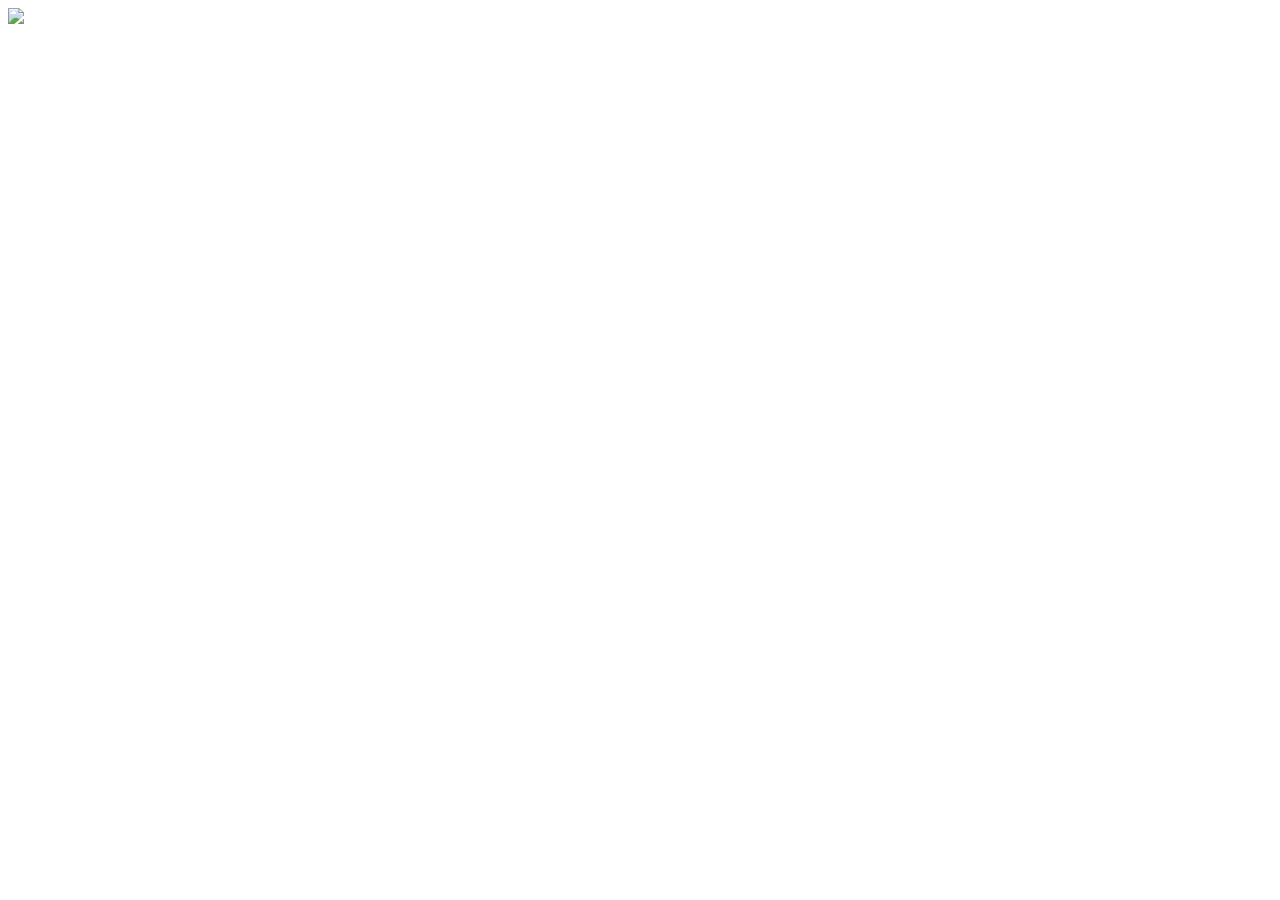
==== index.html @ e2bbf6a1 "style work" ====
<!doctype html>
<!--
      _/_/    _/_/_/_/_/    _/_/    _/      _/  _/_/_/  _/_/_/_/_/  _/_/_/_/  _/_/_/    
   _/    _/      _/      _/    _/  _/_/  _/_/    _/          _/    _/        _/    _/   
  _/_/_/_/      _/      _/    _/  _/  _/  _/    _/        _/      _/_/_/    _/_/_/      
 _/    _/      _/      _/    _/  _/      _/    _/      _/        _/        _/    _/     
_/    _/      _/        _/_/    _/      _/  _/_/_/  _/_/_/_/_/  _/_/_/_/  _/    _/      
                                                                                        

      _/_/_/    _/_/    _/_/_/_/  _/_/_/_/_/  _/          _/    _/_/    _/_/_/    _/_/_/_/   
   _/        _/    _/  _/            _/      _/          _/  _/    _/  _/    _/  _/          
    _/_/    _/    _/  _/_/_/        _/      _/    _/    _/  _/_/_/_/  _/_/_/    _/_/_/       
       _/  _/    _/  _/            _/        _/  _/  _/    _/    _/  _/    _/  _/            
_/_/_/      _/_/    _/            _/          _/  _/      _/    _/  _/    _/  _/_/_/_/ 
-->
<!--[if lt IE 7]> <html class="no-js lt-ie9 lt-ie8 lt-ie7" lang="en"> <![endif]-->
<!--[if IE 7]>    <html class="no-js lt-ie9 lt-ie8" lang="en"> <![endif]-->
<!--[if IE 8]>    <html class="no-js lt-ie9" lang="en"> <![endif]-->
<!-- Consider adding a manifest.appcache: h5bp.com/d/Offline -->
<!--[if gt IE 8]><!--> <html class="no-js" lang="en"> <!--<![endif]-->
<head>
  <meta charset="utf-8">

  <!-- Use the .htaccess and remove these lines to avoid edge case issues.
       More info: h5bp.com/i/378 -->
  <meta http-equiv="X-UA-Compatible" content="IE=edge,chrome=1">

  <title>Atomizer Software</title>
  <meta name="description" content="Breaking Complexity">
  <meta name="keywords"    content="html5, javascript, css3, app design, educational games">
  <meta name="copyright"   content="Copyright 2012 Atomizer Software, Inc.">

  <!--Facebook Open Graph meta data -->
  <meta property="og:title" content="Atomizer Software"/>
  <meta property="og:description" content="Breaking Complexity"/>
  <meta property="og:url" content="http://atomizersoft.net" />
  <meta property="og:locale" content="en_US"/>

  <!-- Mobile viewport optimized: h5bp.com/viewport -->
  <meta name="viewport" content="width=device-width, initial-scale=1">

  <link rel="stylesheet" href="css/atomizer.css">

  <!-- More ideas for your <head> here: h5bp.com/d/head-Tips -->

  <!-- All JavaScript at the bottom, except this Modernizr build.
       Modernizr enables HTML5 elements & feature detects for optimal performance.
       Create your own custom Modernizr build: www.modernizr.com/download/ -->
  <script src="js/libs/modernizr-2.5.3.min.js"></script>
</head>
<body>
      <div clase="logo">
          <a href="http://atomizersoft.net">
              <img src="img/atomizersoftwarecolorful.png"/>
          </a>
      </div>

          


  <!-- Prompt IE 6 users to install Chrome Frame. Remove this if you support IE 6.
       chromium.org/developers/how-tos/chrome-frame-getting-started -->
  <!--[if lt IE 7]><p class=chromeframe>Your browser is <em>ancient!</em> <a href="http://browsehappy.com/">Upgrade to a different browser</a> or <a href="http://www.google.com/chromeframe/?redirect=true">install Google Chrome Frame</a> to experience this site.</p><![endif]-->

  <footer>
      <!-- standard footer things -->


  </footer>


  <!-- JavaScript at the bottom for fast page loading -->

  <!-- Grab Google CDN's jQuery, with a protocol relative URL; fall back to local if offline -->
  <script src="//ajax.googleapis.com/ajax/libs/jquery/1.7.1/jquery.min.js"></script>
  <script>window.jQuery || document.write('<script src="js/libs/jquery-1.7.1.min.js"><\/script>')</script>

  <!-- scripts concatenated and minified via build script -->
  <script src="js/plugins.js"></script>
  <script src="js/script.js"></script>
  <!-- end scripts -->

  <!-- Asynchronous Google Analytics snippet. Change UA-XXXXX-X to be your site's ID.
       mathiasbynens.be/notes/async-analytics-snippet -->
  <script>
    var _gaq=[['_setAccount','UA-XXXXX-X'],['_trackPageview']];
    (function(d,t){var g=d.createElement(t),s=d.getElementsByTagName(t)[0];
    g.src=('https:'==location.protocol?'//ssl':'//www')+'.google-analytics.com/ga.js';
    s.parentNode.insertBefore(g,s)}(document,'script'));
  </script>
</body>
</html>
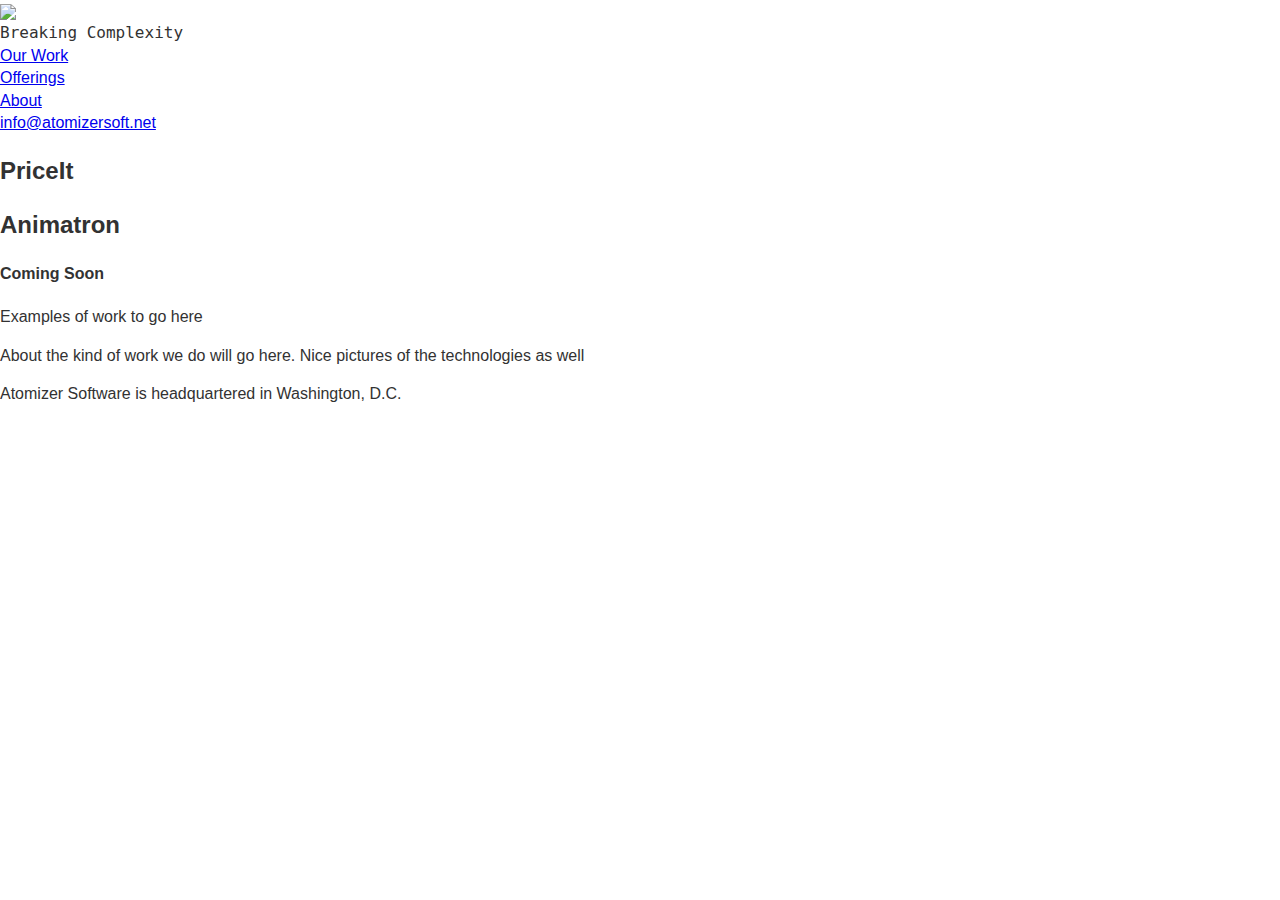
==== commit b22db768: "background image transparent, style work" ====
--- a/index.html
+++ b/index.html
@@ -13,80 +13,201 @@
        _/  _/    _/  _/            _/        _/  _/  _/    _/    _/  _/    _/  _/            
 _/_/_/      _/_/    _/            _/          _/  _/      _/    _/  _/    _/  _/_/_/_/ 
 -->
-<!--[if lt IE 7]> <html class="no-js lt-ie9 lt-ie8 lt-ie7" lang="en"> <![endif]-->
-<!--[if IE 7]>    <html class="no-js lt-ie9 lt-ie8" lang="en"> <![endif]-->
-<!--[if IE 8]>    <html class="no-js lt-ie9" lang="en"> <![endif]-->
+<!--[if lt IE 7]>
+<html class="no-js lt-ie9 lt-ie8 lt-ie7" lang="en"> <![endif]-->
+<!--[if IE 7]>
+<html class="no-js lt-ie9 lt-ie8" lang="en"> <![endif]-->
+<!--[if IE 8]>
+<html class="no-js lt-ie9" lang="en"> <![endif]-->
 <!-- Consider adding a manifest.appcache: h5bp.com/d/Offline -->
-<!--[if gt IE 8]><!--> <html class="no-js" lang="en"> <!--<![endif]-->
+<!--[if gt IE 8]><!-->
+<html class="no-js" lang="en"> <!--<![endif]-->
 <head>
-  <meta charset="utf-8">
-
-  <!-- Use the .htaccess and remove these lines to avoid edge case issues.
-       More info: h5bp.com/i/378 -->
-  <meta http-equiv="X-UA-Compatible" content="IE=edge,chrome=1">
-
-  <title>Atomizer Software</title>
-  <meta name="description" content="Breaking Complexity">
-  <meta name="keywords"    content="html5, javascript, css3, app design, educational games">
-  <meta name="copyright"   content="Copyright 2012 Atomizer Software, Inc.">
-
-  <!--Facebook Open Graph meta data -->
-  <meta property="og:title" content="Atomizer Software"/>
-  <meta property="og:description" content="Breaking Complexity"/>
-  <meta property="og:url" content="http://atomizersoft.net" />
-  <meta property="og:locale" content="en_US"/>
-
-  <!-- Mobile viewport optimized: h5bp.com/viewport -->
-  <meta name="viewport" content="width=device-width, initial-scale=1">
-
-  <link rel="stylesheet" href="css/atomizer.css">
-
-  <!-- More ideas for your <head> here: h5bp.com/d/head-Tips -->
-
-  <!-- All JavaScript at the bottom, except this Modernizr build.
-       Modernizr enables HTML5 elements & feature detects for optimal performance.
-       Create your own custom Modernizr build: www.modernizr.com/download/ -->
-  <script src="js/libs/modernizr-2.5.3.min.js"></script>
+    <meta charset="utf-8">
+
+    <!-- Use the .htaccess and remove these lines to avoid edge case issues.
+ More info: h5bp.com/i/378 -->
+    <meta http-equiv="X-UA-Compatible" content="IE=edge,chrome=1">
+
+    <title>Atomizer Software</title>
+    <meta name="description" content="Breaking Complexity">
+    <meta name="keywords" content="html5, javascript, css3, app design, educational games">
+    <meta name="copyright" content="Copyright 2012 Atomizer Software, Inc.">
+
+    <!--Facebook Open Graph meta data -->
+    <meta property="og:title" content="Atomizer Software"/>
+    <meta property="og:description" content="Breaking Complexity"/>
+    <meta property="og:url" content="http://atomizersoft.net"/>
+    <meta property="og:locale" content="en_US"/>
+
+    <!-- Mobile viewport optimized: h5bp.com/viewport -->
+    <meta name="viewport" content="width=device-width, initial-scale=1">
+
+    <link rel="stylesheet" href="css/atomizer.css">
+
+    <!-- More ideas for your <head> here: h5bp.com/d/head-Tips -->
+
+    <!-- All JavaScript at the bottom, except this Modernizr build.
+Modernizr enables HTML5 elements & feature detects for optimal performance.
+Create your own custom Modernizr build: www.modernizr.com/download/ -->
+    <script src="js/libs/modernizr-2.5.3.min.js"></script>
 </head>
-<body>
-      <div clase="logo">
-          <a href="http://atomizersoft.net">
-              <img src="img/atomizersoftwarecolorful.png"/>
-          </a>
-      </div>
-
-          
-
-
-  <!-- Prompt IE 6 users to install Chrome Frame. Remove this if you support IE 6.
-       chromium.org/developers/how-tos/chrome-frame-getting-started -->
-  <!--[if lt IE 7]><p class=chromeframe>Your browser is <em>ancient!</em> <a href="http://browsehappy.com/">Upgrade to a different browser</a> or <a href="http://www.google.com/chromeframe/?redirect=true">install Google Chrome Frame</a> to experience this site.</p><![endif]-->
-
-  <footer>
-      <!-- standard footer things -->
-
-
-  </footer>
-
-
-  <!-- JavaScript at the bottom for fast page loading -->
-
-  <!-- Grab Google CDN's jQuery, with a protocol relative URL; fall back to local if offline -->
-  <script src="//ajax.googleapis.com/ajax/libs/jquery/1.7.1/jquery.min.js"></script>
-  <script>window.jQuery || document.write('<script src="js/libs/jquery-1.7.1.min.js"><\/script>')</script>
-
-  <!-- scripts concatenated and minified via build script -->
-  <script src="js/plugins.js"></script>
-  <script src="js/script.js"></script>
-  <!-- end scripts -->
-
-  <!-- Asynchronous Google Analytics snippet. Change UA-XXXXX-X to be your site's ID.
-       mathiasbynens.be/notes/async-analytics-snippet -->
-  <script>
-    var _gaq=[['_setAccount','UA-XXXXX-X'],['_trackPageview']];
-    (function(d,t){var g=d.createElement(t),s=d.getElementsByTagName(t)[0];
-    g.src=('https:'==location.protocol?'//ssl':'//www')+'.google-analytics.com/ga.js';
-    s.parentNode.insertBefore(g,s)}(document,'script'));
-  </script>
+<body id="top">
+<div id="background"></div>
+    <div id="wrapper">
+        <div class="menu-container">
+            <div class="logo">
+                <a href="http://atomizersoft.net">
+                    <img src="img/atomizersoftwarecolorful.png"/>
+                </a>
+            </div>
+            <code>Breaking Complexity</code>
+
+            <nav>
+                <ul>
+                    <li><a href="#our-work" tabindex="1">Our Work</a></li>
+                    <li><a href="#offerings" tabindex="2">Offerings</a></li>
+                    <li><a href="#about" tabindex="2">About</a></li>
+                </ul>
+            </nav>
+            <a href="mailto:info@atomizersoft.net">info@atomizersoft.net</a>
+        </div>
+
+        <section id="our-work">
+            <h2>PriceIt</h2>
+            <h2>Animatron</h2>
+            <h4>Coming Soon</h4>
+            <p>Examples of work to go here</p>
+
+        </section>
+        <section id="offerings">
+            <p>About the kind of work we do will go here.
+                Nice pictures of the technologies as well </p>
+        </section>
+
+        <section id="About">
+            <p>Atomizer Software is headquartered in Washington, D.C.</p>
+
+        </section>
+
+    </div>
+
+
+
+<!-- Prompt IE 6 users to install Chrome Frame. Remove this if you support IE 6.
+chromium.org/developers/how-tos/chrome-frame-getting-started -->
+<!--[if lt IE 7]><p class=chromeframe>Your browser is <em>ancient!</em> <a href="http://browsehappy.com/">Upgrade to a
+    different browser</a> or <a href="http://www.google.com/chromeframe/?redirect=true">install Google Chrome Frame</a>
+    to experience this site.</p><![endif]-->
+
+<footer>
+    <!-- standard footer things -->
+
+
+</footer>
+
+
+<!-- JavaScript at the bottom for fast page loading -->
+
+<!-- Grab Google CDN's jQuery, with a protocol relative URL; fall back to local if offline -->
+<script src="//ajax.googleapis.com/ajax/libs/jquery/1.7.1/jquery.min.js"></script>
+<script>window.jQuery || document.write('<script src="js/libs/jquery-1.7.1.min.js"><\/script>')</script>
+
+<!-- scripts concatenated and minified via build script -->
+<script src="js/plugins.js"></script>
+<script src="js/script.js"></script>
+<!-- end scripts -->
+
+<!-- Asynchronous Google Analytics snippet. Change UA-XXXXX-X to be your site's ID.
+mathiasbynens.be/notes/async-analytics-snippet -->
+<script>
+    var _gaq = [
+        ['_setAccount', 'UA-XXXXX-X'],
+        ['_trackPageview']
+    ];
+    (function (d, t) {
+        var g = d.createElement(t), s = d.getElementsByTagName(t)[0];
+        g.src = ('https:' == location.protocol ? '//ssl' : '//www') + '.google-analytics.com/ga.js';
+        s.parentNode.insertBefore(g, s)
+    }(document, 'script'));
+</script>
+<script>
+    window.$j = window.$ = jQuery;
+    $.browser.old_ie = $.browser.msie && $.browser.version < 8;
+
+    var od = 'semantics';
+    function describe(nd) {
+        if (nd != od) {
+            $j("#" + nd + "-icon").addClass("active");
+            $j("#" + od + "-icon").removeClass("active");
+
+            $j("#" + od + "-desc, #" + od + "-header").hide();
+
+            if (!$j.browser.old_ie) {
+                $j("#" + nd + "-desc, #" + nd + "-header").fadeIn();
+            }
+
+            od = nd;
+        }
+        return false;
+    }
+
+    var rotationDelay = 4000;
+    var rotationList = new Array();
+    var rotationIndex = 0;
+    var rotationIntervalId = null;
+
+    function rotate() {
+        ++rotationIndex;
+        rotationIndex %= rotationList.length;
+        describe(rotationList[rotationIndex]);
+    }
+
+    function stopRotation() {
+        if (rotationIntervalId != null) {
+            clearInterval(rotationIntervalId);
+            rotationIntervalId = null;
+        }
+    }
+
+    $j(document).ready(function () {
+
+        // jQuery SmoothScroll | Version 10-04-30
+        $('a[href*=#top], a[href*=#our-work],a[href*=#offerings], a[href*=#about]').click(function () {
+
+            // duration in ms
+            var duration = 1000;
+
+            // easing values: swing | linear
+            var easing = 'swing';
+
+            // get / set parameters
+            var newHash = this.hash;
+            var target = $(this.hash).offset().top;
+            var oldLocation = window.location.href.replace(window.location.hash, '');
+            var newLocation = this;
+
+            // make sure it's the same location
+
+            if (oldLocation + newHash == newLocation) {
+                // set selector
+                if ($.browser.safari) var animationSelector = 'body:not(:animated)';
+                else var animationSelector = 'html:not(:animated)';
+
+                // animate to target and set the hash to the window.location after the animation
+                $(animationSelector).animate({ scrollTop:target }, duration, easing, function () {
+
+                    // add new hash to the browser location
+                    window.location.href = newLocation;
+                });
+
+                // cancel default click action
+                return false;
+            }
+        });
+
+        window.preloadBadges && preloadBadges();
+    });
+</script>
 </body>
 </html>--- a/css/atomizer.css
+++ b/css/atomizer.css
@@ -0,0 +1,435 @@
+/*  atomizer.scss
+ *
+ *  Elements from:
+ *    Framless <http://framelessgrid.com/> by Joni Korpi <http://jonikorpi.com/>
+ *       licensed under CC0 <http://creativecommons.org/publicdomain/zero/1.0/>
+ */
+/* colors */
+/* colors links */
+/*font info */
+/*sizing*/
+/* =============================================================================
+   HTML5 display definitions
+   ========================================================================== */
+article, aside, details, figcaption, figure, footer, header, hgroup, nav, section {
+  display: block; }
+
+audio, canvas, video {
+  display: inline-block;
+  *display: inline;
+  *zoom: 1; }
+
+audio:not([controls]) {
+  display: none; }
+
+[hidden] {
+  display: none; }
+
+/* =============================================================================
+   Base
+   ========================================================================== */
+/*
+ * 1. Correct text resizing oddly in IE6/7 when body font-size is set using em units
+ * 2. Prevent iOS text size adjust on device orientation change, without disabling user zoom: h5bp.com/g
+ */
+html {
+  font-size: 100%;
+  -webkit-text-size-adjust: 100%;
+  -ms-text-size-adjust: 100%; }
+
+html, button, input, select, textarea {
+  font-family: Arial;
+  color: #323232; }
+
+body {
+  margin: 0;
+  font-size: 16px;
+  line-height: 1.4; }
+
+/*
+ * Remove text-shadow in selection highlight: h5bp.com/i
+ * These selection declarations have to be separate
+ * Also: hot pink! (or customize the background color to match your design)
+ */
+::-moz-selection {
+  background: #fe57a1;
+  color: #fff;
+  text-shadow: none; }
+
+::selection {
+  background: #fe57a1;
+  color: #fff;
+  text-shadow: none; }
+
+/* =============================================================================
+   Links
+   ========================================================================== */
+a {
+  color: #0000ee; }
+
+a:visited {
+  color: #0000ee; }
+
+a:hover {
+  color: #323232; }
+
+a:focus {
+  outline: thin dotted; }
+
+a:hover, a:active {
+  outline: 0; }
+
+/* =============================================================================
+   Typography
+   ========================================================================== */
+abbr[title] {
+  border-bottom: 1px dotted; }
+
+b, strong {
+  font-weight: bold; }
+
+blockquote {
+  margin: 1em 40px; }
+
+dfn {
+  font-style: italic; }
+
+hr {
+  display: block;
+  height: 1px;
+  border: 0;
+  border-top: 1px solid;
+  margin: 1em 0;
+  padding: 0; }
+
+ins {
+  background: #ff9;
+  color: #000;
+  text-decoration: none; }
+
+mark {
+  background: #ff0;
+  color: #000;
+  font-style: italic;
+  font-weight: bold; }
+
+/* Redeclare monospace font family: h5bp.com/j */
+pre, code, kbd, samp {
+  font-family: monospace, serif;
+  _font-family: 'courier new', monospace;
+  font-size: 1em; }
+
+/* Improve readability of pre-formatted text in all browsers */
+pre {
+  white-space: pre;
+  white-space: pre-wrap;
+  word-wrap: break-word; }
+
+q {
+  quotes: none; }
+
+q:before, q:after {
+  content: "";
+  content: none; }
+
+small {
+  font-size: 85%; }
+
+/* Position subscript and superscript content without affecting line-height: h5bp.com/k */
+sub, sup {
+  font-size: 75%;
+  line-height: 0;
+  position: relative;
+  vertical-align: baseline; }
+
+sup {
+  top: -0.5em; }
+
+sub {
+  bottom: -0.25em; }
+
+/* =============================================================================
+   Lists
+   ========================================================================== */
+ul, ol {
+  margin: 1em 0;
+  padding: 0 0 0 40px; }
+
+dd {
+  margin: 0 0 0 40px; }
+
+nav ul, nav ol {
+  list-style: none;
+  list-style-image: none;
+  margin: 0;
+  padding: 0; }
+
+/* =============================================================================
+   Embedded content
+   ========================================================================== */
+img {
+  border: 0;
+  -ms-interpolation-mode: bicubic;
+  vertical-align: middle; }
+
+/*
+ * Correct overflow not hidden in IE9
+ */
+svg:not(:root) {
+  overflow: hidden; }
+
+/* =============================================================================
+   Figures
+   ========================================================================== */
+figure {
+  margin: 0; }
+
+/* =============================================================================
+   Forms
+   ========================================================================== */
+form {
+  margin: 0; }
+
+fieldset {
+  border: 0;
+  margin: 0;
+  padding: 0; }
+
+/* Indicate that 'label' will shift focus to the associated form element */
+label {
+  cursor: pointer; }
+
+/*
+ * 1. Correct color not inheriting in IE6/7/8/9
+ * 2. Correct alignment displayed oddly in IE6/7
+ */
+legend {
+  border: 0;
+  *margin-left: -7px;
+  padding: 0;
+  white-space: normal; }
+
+/*
+ * 1. Correct font-size not inheriting in all browsers
+ * 2. Remove margins in FF3/4 S5 Chrome
+ * 3. Define consistent vertical alignment display in all browsers
+ */
+button, input, select, textarea {
+  font-size: 100%;
+  margin: 0;
+  vertical-align: baseline;
+  *vertical-align: middle; }
+
+/*
+ * 1. Define line-height as normal to match FF3/4 (set using !important in the UA stylesheet)
+ */
+button, input {
+  line-height: normal; }
+
+/*
+ * 1. Display hand cursor for clickable form elements
+ * 2. Allow styling of clickable form elements in iOS
+ * 3. Correct inner spacing displayed oddly in IE7 (doesn't effect IE6)
+ */
+button, input[type="button"], input[type="reset"], input[type="submit"] {
+  cursor: pointer;
+  -webkit-appearance: button;
+  *overflow: visible; }
+
+/*
+ * Re-set default cursor for disabled elements
+ */
+button[disabled], input[disabled] {
+  cursor: default; }
+
+/*
+ * Consistent box sizing and appearance
+ */
+input[type="checkbox"], input[type="radio"] {
+  box-sizing: border-box;
+  padding: 0;
+  *width: 13px;
+  *height: 13px; }
+
+input[type="search"] {
+  -webkit-appearance: textfield;
+  -moz-box-sizing: content-box;
+  -webkit-box-sizing: content-box;
+  box-sizing: content-box; }
+
+input[type="search"]::-webkit-search-decoration, input[type="search"]::-webkit-search-cancel-button {
+  -webkit-appearance: none; }
+
+/* Remove inner padding and border in FF3/4: h5bp.com/l */
+button::-moz-focus-inner, input::-moz-focus-inner {
+  border: 0;
+  padding: 0; }
+
+/*
+ * 1. Remove default vertical scrollbar in IE6/7/8/9
+ * 2. Allow only vertical resizing
+ */
+textarea {
+  overflow: auto;
+  vertical-align: top;
+  resize: vertical; }
+
+/* Colors for form validity */
+input:invalid, textarea:invalid {
+  background-color: #f0dddd; }
+
+/* =============================================================================
+   Tables
+   ========================================================================== */
+table {
+  border-collapse: collapse;
+  border-spacing: 0; }
+
+td {
+  vertical-align: top; }
+
+/* =============================================================================
+   Chrome Frame Prompt
+   ========================================================================== */
+.chromeframe {
+  margin: 0.2em 0;
+  background: #ccc;
+  color: black;
+  padding: 0.2em 0; }
+
+/* ==|== primary styles =====================================================
+   Author: Michael Myers
+   ========================================================================== */
+#background {
+  background-image: url("/img/atom.jpg");
+  background-repeat: no-repeat;
+  background-position: top center;
+  content: "";
+  position: absolute;
+  z-index: -1;
+  top: 0;
+  bottom: 0;
+  left: 0;
+  right: 0;
+  opacity: .25; }
+
+.transparent {
+  zoom: 1;
+  filter: alpha(opacity=50);
+  opacity: 0.5; }
+
+/* ==|== media queries ======================================================
+   EXAMPLE Media Query for Responsive Design.
+   This example overrides the primary ('mobile first') styles
+   Modify as content requires.
+   ========================================================================== */
+@media only screen and (min-width: 35em) {
+  /* Style adjustments for viewports that meet the condition */ }
+/* ==|== non-semantic helper classes ========================================
+   Please define your styles before this section.
+   ========================================================================== */
+/* For image replacement */
+.ir {
+  display: block;
+  border: 0;
+  text-indent: -999em;
+  overflow: hidden;
+  background-color: transparent;
+  background-repeat: no-repeat;
+  text-align: left;
+  direction: ltr;
+  *line-height: 0; }
+
+.ir br {
+  display: none; }
+
+/* Hide from both screenreaders and browsers: h5bp.com/u */
+.hidden {
+  display: none !important;
+  visibility: hidden; }
+
+/* Hide only visually, but have it available for screenreaders: h5bp.com/v */
+.visuallyhidden {
+  border: 0;
+  clip: rect(0 0 0 0);
+  height: 1px;
+  margin: -1px;
+  overflow: hidden;
+  padding: 0;
+  position: absolute;
+  width: 1px; }
+
+/* Extends the .visuallyhidden class to allow the element to be focusable when navigated to via the keyboard: h5bp.com/p */
+.visuallyhidden.focusable:active, .visuallyhidden.focusable:focus {
+  clip: auto;
+  height: auto;
+  margin: 0;
+  overflow: visible;
+  position: static;
+  width: auto; }
+
+/* Hide visually and from screenreaders, but maintain layout */
+.invisible {
+  visibility: hidden; }
+
+/* Contain floats: h5bp.com/q */
+.clearfix:before, .clearfix:after {
+  content: "";
+  display: table; }
+
+.clearfix:after {
+  clear: both; }
+
+.clearfix {
+  *zoom: 1; }
+
+/* ==|== print styles =======================================================
+   Print styles.
+   Inlined to avoid required HTTP connection: h5bp.com/r
+   ========================================================================== */
+@media print {
+  * {
+    background: transparent !important;
+    color: black !important;
+    box-shadow: none !important;
+    text-shadow: none !important;
+    filter: none !important;
+    -ms-filter: none !important; }
+
+  /* Black prints faster: h5bp.com/s */
+  a, a:visited {
+    text-decoration: underline; }
+
+  a[href]:after {
+    content: " (" attr(href) ")"; }
+
+  abbr[title]:after {
+    content: " (" attr(title) ")"; }
+
+  .ir a:after, a[href^="javascript:"]:after, a[href^="#"]:after {
+    content: ""; }
+
+  /* Don't show links for images, or javascript/internal links */
+  pre, blockquote {
+    border: 1px solid #999;
+    page-break-inside: avoid; }
+
+  thead {
+    display: table-header-group; }
+
+  /* h5bp.com/t */
+  tr, img {
+    page-break-inside: avoid; }
+
+  img {
+    max-width: 100% !important; }
+
+  @page {
+    margin: 0.5cm; }
+
+  p, h2, h3 {
+    orphans: 3;
+    widows: 3; }
+
+  h2, h3 {
+    page-break-after: avoid; } }
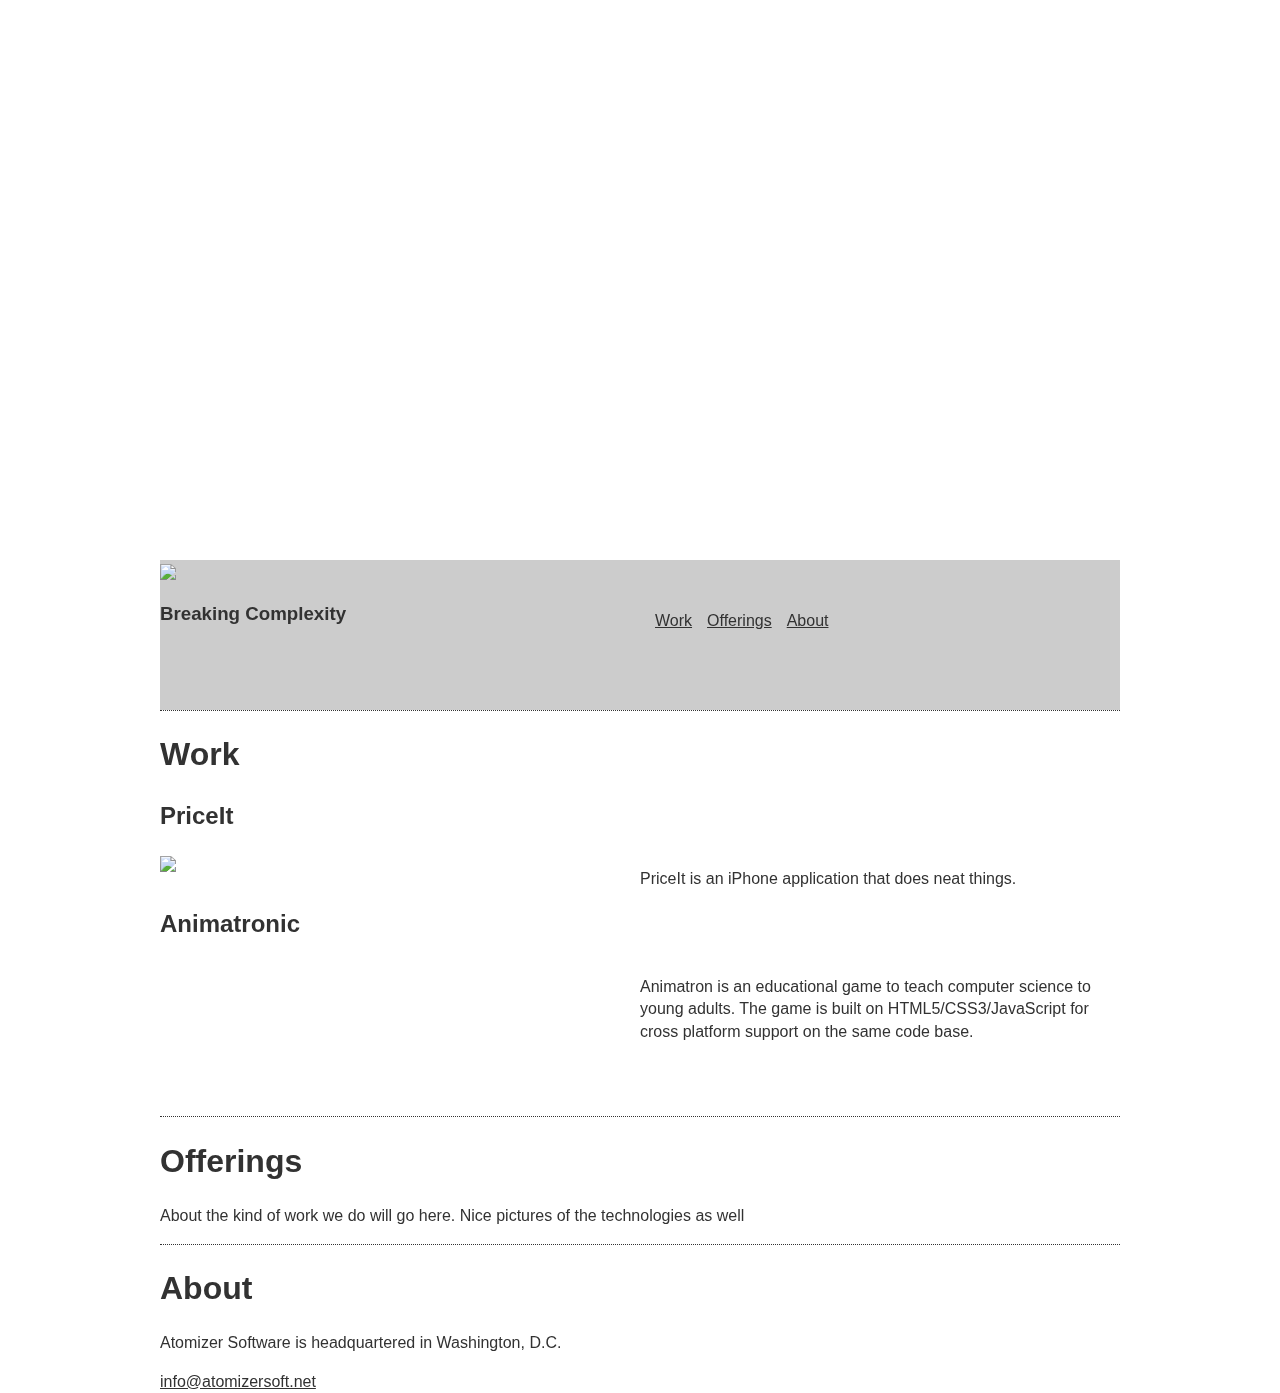
==== commit 511676bb: "root issues" ====
--- a/index.html
+++ b/index.html
@@ -12,6 +12,8 @@
     _/_/    _/    _/  _/_/_/        _/      _/    _/    _/  _/_/_/_/  _/_/_/    _/_/_/       
        _/  _/    _/  _/            _/        _/  _/  _/    _/    _/  _/    _/  _/            
 _/_/_/      _/_/    _/            _/          _/  _/      _/    _/  _/    _/  _/_/_/_/ 
+
+BREAKING COMPLEXITY
 -->
 <!--[if lt IE 7]>
 <html class="no-js lt-ie9 lt-ie8 lt-ie7" lang="en"> <![endif]-->
@@ -54,58 +56,86 @@
 </head>
 <body id="top">
 <div id="background"></div>
-    <div id="wrapper">
-        <div class="menu-container">
+<div id="empty"></div>
+<div id="wrapper">
+    <div id="menu-container">
+        <div class="left-column">
             <div class="logo">
                 <a href="http://atomizersoft.net">
-                    <img src="img/atomizersoftwarecolorful.png"/>
+                    <img src="img/AtomizerSoftwareColorful.png"/>
                 </a>
             </div>
-            <code>Breaking Complexity</code>
-
-            <nav>
+            <h3>Breaking Complexity</h3>
+        </div>
+        <div class="right-column">
+            <nav class="main">
                 <ul>
-                    <li><a href="#our-work" tabindex="1">Our Work</a></li>
+                    <li><a href="#work" tabindex="1">Work</a></li>
                     <li><a href="#offerings" tabindex="2">Offerings</a></li>
                     <li><a href="#about" tabindex="2">About</a></li>
                 </ul>
             </nav>
-            <a href="mailto:info@atomizersoft.net">info@atomizersoft.net</a>
-        </div>
-
-        <section id="our-work">
+        </div>
+    </div>
+    <div id="stop"></div>
+
+    <section id="work">
+        <h1>Work</h1>
+
+        <div class="sub-section">
             <h2>PriceIt</h2>
-            <h2>Animatron</h2>
-            <h4>Coming Soon</h4>
-            <p>Examples of work to go here</p>
-
-        </section>
-        <section id="offerings">
-            <p>About the kind of work we do will go here.
-                Nice pictures of the technologies as well </p>
-        </section>
-
-        <section id="About">
-            <p>Atomizer Software is headquartered in Washington, D.C.</p>
-
-        </section>
-
-    </div>
-
-
-
-<!-- Prompt IE 6 users to install Chrome Frame. Remove this if you support IE 6.
-chromium.org/developers/how-tos/chrome-frame-getting-started -->
-<!--[if lt IE 7]><p class=chromeframe>Your browser is <em>ancient!</em> <a href="http://browsehappy.com/">Upgrade to a
+            <div class="left-column">
+                <img src="img/priceit/price-it-interest-treatment.png"/>
+            </div>
+            <div class="right-column">
+            <p class="description">
+               PriceIt is an iPhone application that does neat things.
+            </p>
+            </div>
+        </div>
+
+        <div class="sub-section">
+            <h2>Animatronic</h2>
+        </div>
+        <div class="left-column">
+            <canvas id="canvas"></canvas>    
+        </div>
+        <div class="left-column">
+            <p class="description">
+               Animatron is an educational game to teach computer science to young adults. The game is built on
+                HTML5/CSS3/JavaScript for cross platform support on the same code base.
+            </p>
+        </div>
+    </section>
+
+    <section id="offerings">
+        <h1>Offerings</h1>
+
+        <p>About the kind of work we do will go here.
+            Nice pictures of the technologies as well </p>
+    </section>
+
+    <section id="about">
+        <h1>About</h1>
+
+        <p>Atomizer Software is headquartered in Washington, D.C.</p>
+
+    </section>
+
+
+    <!-- Prompt IE 6 users to install Chrome Frame. Remove this if you support IE 6.
+   chromium.org/developers/how-tos/chrome-frame-getting-started -->
+    <!--[if lt IE 7]><p class=chromeframe>Your browser is <em>ancient!</em> <a href="http://browsehappy.com/">Upgrade to
+    a
     different browser</a> or <a href="http://www.google.com/chromeframe/?redirect=true">install Google Chrome Frame</a>
     to experience this site.</p><![endif]-->
 
-<footer>
-    <!-- standard footer things -->
-
-
-</footer>
-
+    <footer>
+        <!-- badges? html5logo badge?  website license badge? -->
+        <a href="mailto:info@atomizersoft.net">info@atomizersoft.net</a>
+    </footer>
+    <div class="empty"></div>
+</div>
 
 <!-- JavaScript at the bottom for fast page loading -->
 
@@ -116,6 +146,7 @@
 <!-- scripts concatenated and minified via build script -->
 <script src="js/plugins.js"></script>
 <script src="js/script.js"></script>
+<script type="text/javascript" src="js/game.min.js"></script>
 <!-- end scripts -->
 
 <!-- Asynchronous Google Analytics snippet. Change UA-XXXXX-X to be your site's ID.
@@ -169,11 +200,10 @@
             rotationIntervalId = null;
         }
     }
-
     $j(document).ready(function () {
 
         // jQuery SmoothScroll | Version 10-04-30
-        $('a[href*=#top], a[href*=#our-work],a[href*=#offerings], a[href*=#about]').click(function () {
+        $('a[href*=#top], a[href*=#work],a[href*=#offerings], a[href*=#about]').click(function () {
 
             // duration in ms
             var duration = 1000;
@@ -188,7 +218,6 @@
             var newLocation = this;
 
             // make sure it's the same location
-
             if (oldLocation + newHash == newLocation) {
                 // set selector
                 if ($.browser.safari) var animationSelector = 'body:not(:animated)';
@@ -196,7 +225,6 @@
 
                 // animate to target and set the hash to the window.location after the animation
                 $(animationSelector).animate({ scrollTop:target }, duration, easing, function () {
-
                     // add new hash to the browser location
                     window.location.href = newLocation;
                 });
@@ -207,6 +235,26 @@
         });
 
         window.preloadBadges && preloadBadges();
+
+        $(window).scroll(function () {
+            // get the amount the window has scrolled
+            var scroll = $(window).scrollTop();
+            //console.log(scroll);
+            // add the 'active' class to the correct li based on the scroll amount
+            //0 is very top
+            if (scroll <= 560) {
+                $("#menu-container").removeClass("fixed");
+                $("#background").removeClass("transparent");
+                //$("#work").removeClass("padding");
+                $("#stop").removeClass("buffer");
+            }
+            else {
+                $("#menu-container").addClass("fixed");
+                $("#background").addClass("transparent");
+               // $("#work").addClass("padding");
+                $("#stop").addClass("buffer");
+            }
+        })
     });
 </script>
 </body>
--- a/css/atomizer.css
+++ b/css/atomizer.css
@@ -65,19 +65,13 @@
    Links
    ========================================================================== */
 a {
-  color: #0000ee; }
-
-a:visited {
-  color: #0000ee; }
-
-a:hover {
   color: #323232; }
 
 a:focus {
-  outline: thin dotted; }
-
-a:hover, a:active {
-  outline: 0; }
+  outline: none; }
+
+a:active {
+  color: black; }
 
 /* =============================================================================
    Typography
@@ -300,23 +294,64 @@
 /* ==|== primary styles =====================================================
    Author: Michael Myers
    ========================================================================== */
+#wrapper {
+  width: 960px;
+  margin: 0 auto; }
+
 #background {
-  background-image: url("/img/atom.jpg");
+  background-image: url("../img/atom.jpg");
   background-repeat: no-repeat;
   background-position: top center;
   content: "";
-  position: absolute;
+  position: fixed;
   z-index: -1;
   top: 0;
   bottom: 0;
   left: 0;
-  right: 0;
-  opacity: .25; }
+  right: 0; }
+
+#empty {
+  height: 560px; }
+
+section {
+  border-top: 1px dotted #333;
+  clear: both; }
+
+.sub-section {
+  clear: both; }
+
+.left-column {
+  width: 480px;
+  float: left; }
+
+.right-column {
+  width: 480px;
+  float: left; }
 
 .transparent {
-  zoom: 1;
-  filter: alpha(opacity=50);
-  opacity: 0.5; }
+  opacity: 0.25; }
+
+#menu-container {
+  background-color: #cccccc;
+  width: 960px;
+  height: 150px; }
+
+.buffer {
+  height: 150px; }
+
+.padding {
+  padding-top: 150px; }
+
+#menu-container.fixed {
+  position: fixed;
+  top: 0; }
+
+nav.main {
+  padding-top: 50px; }
+
+nav li {
+  float: left;
+  padding: 0 0 15px 15px; }
 
 /* ==|== media queries ======================================================
    EXAMPLE Media Query for Responsive Design.
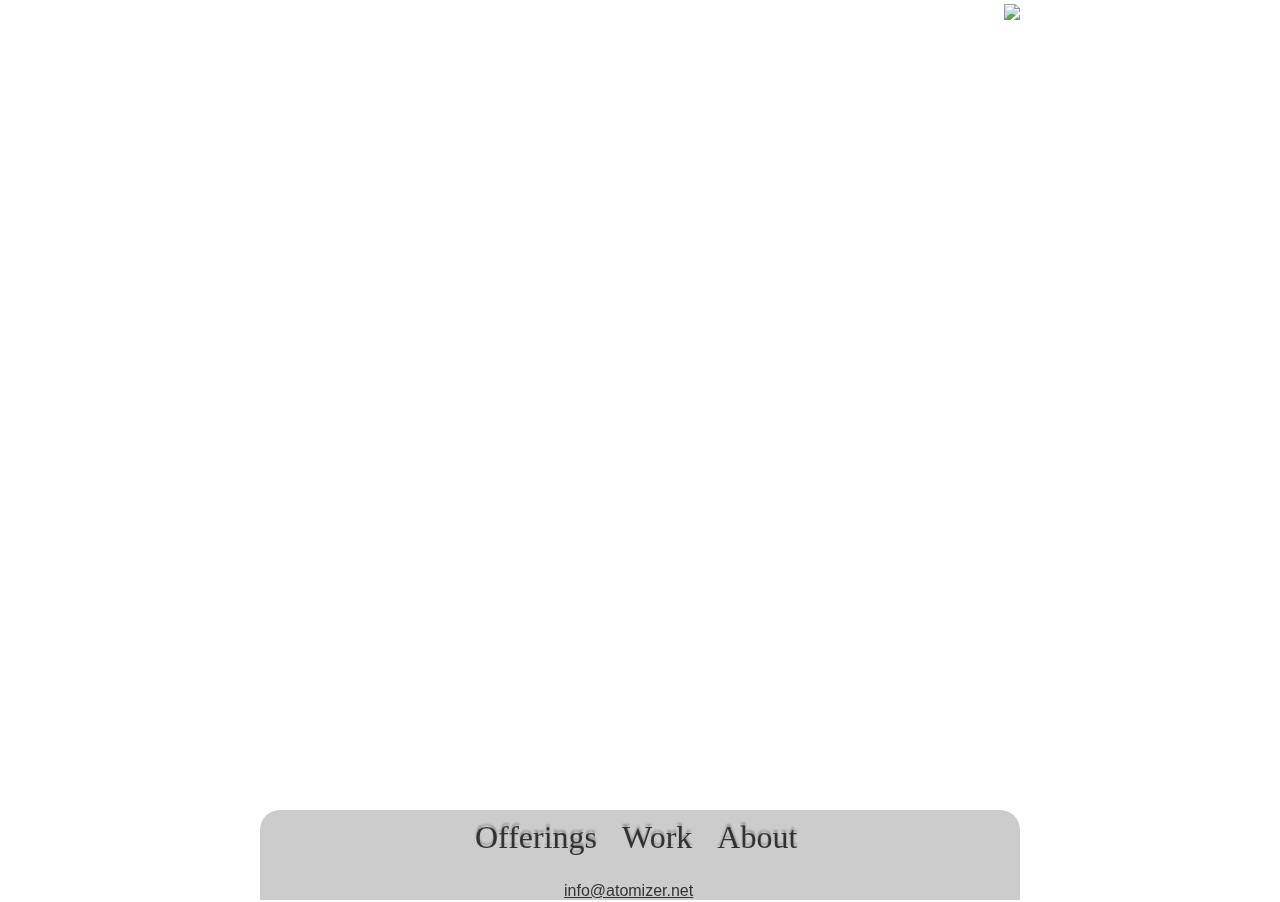
==== commit 1d9f9b7b: "work page getting there, browser compatibility issues" ====
--- a/index.html
+++ b/index.html
@@ -11,9 +11,7 @@
    _/        _/    _/  _/            _/      _/          _/  _/    _/  _/    _/  _/          
     _/_/    _/    _/  _/_/_/        _/      _/    _/    _/  _/_/_/_/  _/_/_/    _/_/_/       
        _/  _/    _/  _/            _/        _/  _/  _/    _/    _/  _/    _/  _/            
-_/_/_/      _/_/    _/            _/          _/  _/      _/    _/  _/    _/  _/_/_/_/ 
-
-BREAKING COMPLEXITY
+_/_/_/      _/_/    _/            _/          _/  _/      _/    _/  _/    _/  _/_/_/_/
 -->
 <!--[if lt IE 7]>
 <html class="no-js lt-ie9 lt-ie8 lt-ie7" lang="en"> <![endif]-->
@@ -33,7 +31,7 @@
 
     <title>Atomizer Software</title>
     <meta name="description" content="Breaking Complexity">
-    <meta name="keywords" content="html5, javascript, css3, app design, educational games">
+    <meta name="keywords" content="html5, javascript, css3, app design, web app, educational games">
     <meta name="copyright" content="Copyright 2012 Atomizer Software, Inc.">
 
     <!--Facebook Open Graph meta data -->
@@ -47,6 +45,20 @@
 
     <link rel="stylesheet" href="css/atomizer.css">
 
+    <!-- Style for deckjs -->
+    <link rel="stylesheet" href="js/libs/deckjs/core/deck.core.css">
+    <link rel="stylesheet" href="js/libs/deckjs/extensions/goto/deck.goto.css">
+    <link rel="stylesheet" href="js/libs/deckjs/extensions/menu/deck.menu.css">
+    <link rel="stylesheet" href="js/libs/deckjs/extensions/navigation/deck.navigation.css">
+    <link rel="stylesheet" href="js/libs/deckjs/extensions/status/deck.status.css">
+    <link rel="stylesheet" href="js/libs/deckjs/extensions/hash/deck.hash.css">
+    <link rel="stylesheet" href="js/libs/deckjs/extensions/scale/deck.scale.css">
+    <!-- Style theme. More available in /themes/style/ or create your own. -->
+    <link rel="stylesheet" href="css/style/atomizer-deck/atomizer-deck.css">
+
+    <!-- Transition theme. More available in /themes/transition/ or create your own. -->
+    <link rel="stylesheet" href="css/transition/horizontal-slide.css">
+
     <!-- More ideas for your <head> here: h5bp.com/d/head-Tips -->
 
     <!-- All JavaScript at the bottom, except this Modernizr build.
@@ -54,99 +66,163 @@
 Create your own custom Modernizr build: www.modernizr.com/download/ -->
     <script src="js/libs/modernizr-2.5.3.min.js"></script>
 </head>
-<body id="top">
-<div id="background"></div>
-<div id="empty"></div>
+<body>
 <div id="wrapper">
-    <div id="menu-container">
-        <div class="left-column">
-            <div class="logo">
-                <a href="http://atomizersoft.net">
-                    <img src="img/AtomizerSoftwareColorful.png"/>
-                </a>
+    <div id="background"></div>
+    <header>
+        <div id="logo">
+            <a href="#welcome"><img src="img/AtomizerSoftwareColorful.png"/></a>
+        </div>
+    </header>
+
+    <section class="deck-container">
+        <section class="slide" id="welcome">
+            <!-- maybe have the log be center, then move to top right after navigate from page -->
+
+        </section>
+        <section class="slide" id="offerings">
+            <h2>Offerings</h2>
+            <ul class="no-bullet">
+                <li>
+                    <h3>Mobile and Enterprise Software Development</h3>
+
+                    <p>Atomizer Software has experience in developing enterprise and mobile software solutions.</p>
+
+                    <h3>Application Development</h3>
+
+                    <p>Either hardware specific (iPhone/Android) or web based, Atomizer Software can work with you to
+                        deliver the application you want.</p>
+                </li>
+                <li>
+                    <h3>HTML5/CSS3/Javascript</h3>
+                    <p>Atomizer Software specializes in the cutting edge web technologies that are redefining the
+                        internet experience.</p>
+                </li>
+            </ul>
+        </section>
+        <section class="slide" id="work">
+            <h2>Work</h2>
+            <div class="left one-column">
+
+
+                <div class="left two-column">
+                    <h3>PriceIt</h3>
+                    <div id="slideshow">
+                        <img src="img/priceit/priceit-interest-treatment.png" alt="" class="active"/>
+                        <img src="img/priceit/priceit-summary-email.png" alt=""/>
+                        <img src="img/priceit/priceit-trade-options.png" alt=""/>
+                        <img src="img/priceit/priceit-tranche-lines.png" alt=""/>
+                    </div>
+                </div>
+                <div class="right two-column">
+                    <p class="description">Lorem ipsum dolor sit amet, consectetur adipiscing elit. Morbi viverra
+                        scelerisque purus, ac rhoncus
+                        tortor blandit ac. Praesent sed eros urna. Mauris lobortis libero nec leo tincidunt et molestie
+                        dui vehicula. Ut a quam quam. Pellentesque feugiat neque ac tortor facilisis in sagittis elit
+                        condimentum. </p> <img src="img/priceit/available-on-iphone-app-store-logo.jpg">
+                </div>
             </div>
-            <h3>Breaking Complexity</h3>
-        </div>
-        <div class="right-column">
-            <nav class="main">
-                <ul>
-                    <li><a href="#work" tabindex="1">Work</a></li>
-                    <li><a href="#offerings" tabindex="2">Offerings</a></li>
-                    <li><a href="#about" tabindex="2">About</a></li>
-                </ul>
-            </nav>
-        </div>
-    </div>
-    <div id="stop"></div>
-
-    <section id="work">
-        <h1>Work</h1>
-
-        <div class="sub-section">
-            <h2>PriceIt</h2>
-            <div class="left-column">
-                <img src="img/priceit/price-it-interest-treatment.png"/>
+            <div style="clear:both"></div>
+            <div class="left one-column" style="border-top: 2px solid #ccc;" >
+                <div class="left two-column">
+                    <h3 >Animatronic</h3>
+                    <p class="description">Lorem ipsum dolor sit amet, consectetur adipiscing elit. Morbi viverra
+                        scelerisque purus, ac rhoncus tortor blandit ac. Praesent sed eros urna. Mauris lobortis libero nec leo tincidunt et molestie
+                        dui vehicula. Ut a quam quam. Pellentesque feugiat neque ac tortor facilisis in sagittis elit
+                        condimentum. </p></div>
+                <div class="right two-column">
+                    <canvas id="canvas"></canvas>
+                </div>
             </div>
-            <div class="right-column">
-            <p class="description">
-               PriceIt is an iPhone application that does neat things.
-            </p>
-            </div>
-        </div>
-
-        <div class="sub-section">
-            <h2>Animatronic</h2>
-        </div>
-        <div class="left-column">
-            <canvas id="canvas"></canvas>    
-        </div>
-        <div class="left-column">
-            <p class="description">
-               Animatron is an educational game to teach computer science to young adults. The game is built on
-                HTML5/CSS3/JavaScript for cross platform support on the same code base.
-            </p>
-        </div>
-    </section>
-
-    <section id="offerings">
-        <h1>Offerings</h1>
-
-        <p>About the kind of work we do will go here.
-            Nice pictures of the technologies as well </p>
-    </section>
-
-    <section id="about">
-        <h1>About</h1>
-
-        <p>Atomizer Software is headquartered in Washington, D.C.</p>
-
+            <div style="clear:both;"></div>
+
+        </section>
+
+
+        <section class="slide" id="about">
+            <h2>About</h2>
+
+            <h3>Key Members</h3>
+            <h4>John Kelvie</h4>
+
+            <p>Founder, Head Principal</p>
+
+            <p>John has extensive enterprise design and system architecture experience with excellent marketing
+                instincts. He has held numerous C-level positions and was founder and chief architect of <a
+                        href="http://www.overturecorp.com/">Overture Technologies</a>. He holds a Bachelors of Arts from
+                Duke University. </p>
+            <h4>Michael Myers</h4>
+
+            <p>Co-founder, Principal</p>
+
+            <p>Michael comes from a multidisciplinary engineering background with experience in designing the hardware
+                and also the software to run it. He has experience building out new and creative uses for the internet
+                in web
+                applications. He holds a Bachelors of Science from the University of Virginia.</p>
+
+            <h3>Publications</h3>
+            <ul>
+                <li><p>HTML5 Game Engines</p></li>
+            </ul>
+
+            <p>Atomizer Software is based in Washington, D.C.</p>
+
+        </section>
+
+
+        <!-- deck.navigation snippet -->
+        <!-- <a href="#" class="deck-prev-link" title="Previous">&#8592;</a>
+    <a href="#" class="deck-next-link" title="Next">&#8594;</a> -->
+
+        <!-- deck.hash snippet -->
+        <a href="..\" title="Permalink to this slide" class="deck-permalink">#</a>
     </section>
 
 
     <!-- Prompt IE 6 users to install Chrome Frame. Remove this if you support IE 6.
    chromium.org/developers/how-tos/chrome-frame-getting-started -->
     <!--[if lt IE 7]><p class=chromeframe>Your browser is <em>ancient!</em> <a href="http://browsehappy.com/">Upgrade to
-    a
-    different browser</a> or <a href="http://www.google.com/chromeframe/?redirect=true">install Google Chrome Frame</a>
-    to experience this site.</p><![endif]-->
-
+    a different browser</a> or <a href="http://www.google.com/chromeframe/?redirect=true">install Google Chrome
+    Frame</a> to experience this site.</p><![endif]-->
+</div>
+    <div style="clear:both;"></div>
     <footer>
-        <!-- badges? html5logo badge?  website license badge? -->
-        <a href="mailto:info@atomizersoft.net">info@atomizersoft.net</a>
+        <div id="menu-container">
+            <nav class="main">
+                <ul>
+                    <li><a href="#offerings" tabindex="2">Offerings</a></li>
+                    <li><a href="#work" tabindex="1">Work</a></li>
+                    <li><a href="#about" tabindex="2">About</a></li>
+
+                </ul>
+            </nav>
+            <div id="contact">
+                <a href="mailto:info@atomizersoft.net">info@atomizer.net</a>
+            </div>
+        </div>
     </footer>
-    <div class="empty"></div>
-</div>
+
 
 <!-- JavaScript at the bottom for fast page loading -->
 
 <!-- Grab Google CDN's jQuery, with a protocol relative URL; fall back to local if offline -->
 <script src="//ajax.googleapis.com/ajax/libs/jquery/1.7.1/jquery.min.js"></script>
 <script>window.jQuery || document.write('<script src="js/libs/jquery-1.7.1.min.js"><\/script>')</script>
+
+<!-- Deck Core and extensions -->
+<script src="js/libs/deckjs/core/deck.core.js"></script>
+<script src="js/libs/deckjs/extensions/hash/deck.hash.js"></script>
+<script src="js/libs/deckjs/extensions/menu/deck.menu.js"></script>
+<script src="js/libs/deckjs/extensions/goto/deck.goto.js"></script>
+<script src="js/libs/deckjs/extensions/status/deck.status.js"></script>
+<script src="js/libs/deckjs/extensions/navigation/deck.navigation.js"></script>
+<script src="js/libs/deckjs/extensions/scale/deck.scale.js"></script>
 
 <!-- scripts concatenated and minified via build script -->
 <script src="js/plugins.js"></script>
 <script src="js/script.js"></script>
 <script type="text/javascript" src="js/game.min.js"></script>
+
 <!-- end scripts -->
 
 <!-- Asynchronous Google Analytics snippet. Change UA-XXXXX-X to be your site's ID.
@@ -161,101 +237,7 @@
         g.src = ('https:' == location.protocol ? '//ssl' : '//www') + '.google-analytics.com/ga.js';
         s.parentNode.insertBefore(g, s)
     }(document, 'script'));
-</script>
-<script>
-    window.$j = window.$ = jQuery;
-    $.browser.old_ie = $.browser.msie && $.browser.version < 8;
-
-    var od = 'semantics';
-    function describe(nd) {
-        if (nd != od) {
-            $j("#" + nd + "-icon").addClass("active");
-            $j("#" + od + "-icon").removeClass("active");
-
-            $j("#" + od + "-desc, #" + od + "-header").hide();
-
-            if (!$j.browser.old_ie) {
-                $j("#" + nd + "-desc, #" + nd + "-header").fadeIn();
-            }
-
-            od = nd;
-        }
-        return false;
-    }
-
-    var rotationDelay = 4000;
-    var rotationList = new Array();
-    var rotationIndex = 0;
-    var rotationIntervalId = null;
-
-    function rotate() {
-        ++rotationIndex;
-        rotationIndex %= rotationList.length;
-        describe(rotationList[rotationIndex]);
-    }
-
-    function stopRotation() {
-        if (rotationIntervalId != null) {
-            clearInterval(rotationIntervalId);
-            rotationIntervalId = null;
-        }
-    }
-    $j(document).ready(function () {
-
-        // jQuery SmoothScroll | Version 10-04-30
-        $('a[href*=#top], a[href*=#work],a[href*=#offerings], a[href*=#about]').click(function () {
-
-            // duration in ms
-            var duration = 1000;
-
-            // easing values: swing | linear
-            var easing = 'swing';
-
-            // get / set parameters
-            var newHash = this.hash;
-            var target = $(this.hash).offset().top;
-            var oldLocation = window.location.href.replace(window.location.hash, '');
-            var newLocation = this;
-
-            // make sure it's the same location
-            if (oldLocation + newHash == newLocation) {
-                // set selector
-                if ($.browser.safari) var animationSelector = 'body:not(:animated)';
-                else var animationSelector = 'html:not(:animated)';
-
-                // animate to target and set the hash to the window.location after the animation
-                $(animationSelector).animate({ scrollTop:target }, duration, easing, function () {
-                    // add new hash to the browser location
-                    window.location.href = newLocation;
-                });
-
-                // cancel default click action
-                return false;
-            }
-        });
-
-        window.preloadBadges && preloadBadges();
-
-        $(window).scroll(function () {
-            // get the amount the window has scrolled
-            var scroll = $(window).scrollTop();
-            //console.log(scroll);
-            // add the 'active' class to the correct li based on the scroll amount
-            //0 is very top
-            if (scroll <= 560) {
-                $("#menu-container").removeClass("fixed");
-                $("#background").removeClass("transparent");
-                //$("#work").removeClass("padding");
-                $("#stop").removeClass("buffer");
-            }
-            else {
-                $("#menu-container").addClass("fixed");
-                $("#background").addClass("transparent");
-               // $("#work").addClass("padding");
-                $("#stop").addClass("buffer");
-            }
-        })
-    });
+
 </script>
 </body>
 </html>--- a/css/atomizer.css
+++ b/css/atomizer.css
@@ -1,4 +1,8 @@
 /*  atomizer.scss
+ *
+ * @license Copyright (C) 2012, Atomizer Software
+ * http://atomizersoft.net
+ * @author Atomizer Software
  *
  *  Elements from:
  *    Framless <http://framelessgrid.com/> by Joni Korpi <http://jonikorpi.com/>
@@ -8,9 +12,17 @@
 /* colors links */
 /*font info */
 /*sizing*/
-/* =============================================================================
-   HTML5 display definitions
-   ========================================================================== */
+/*font info */
+@font-face {
+  font-family: 'BebasRegular';
+  src: url("fonts/bebas___-webfont.eot");
+  src: url("fonts/bebas___-webfont.eot?#iefix") format("embedded-opentype"), url("fonts/bebas___-webfont.woff") format("woff"), url("fonts/bebas___-webfont.ttf") format("truetype"), url("fonts/bebas___-webfont.svg#BebasRegular") format("svg");
+  font-weight: normal;
+  font-style: normal; }
+
+/* =============================================================================
+HTML5 display definitions
+========================================================================== */
 article, aside, details, figcaption, figure, footer, header, hgroup, nav, section {
   display: block; }
 
@@ -47,10 +59,10 @@
   line-height: 1.4; }
 
 /*
- * Remove text-shadow in selection highlight: h5bp.com/i
- * These selection declarations have to be separate
- * Also: hot pink! (or customize the background color to match your design)
- */
+* Remove text-shadow in selection highlight: h5bp.com/i
+* These selection declarations have to be separate
+* Also: hot pink! (or customize the background color to match your design)
+*/
 ::-moz-selection {
   background: #fe57a1;
   color: #fff;
@@ -74,8 +86,8 @@
   color: black; }
 
 /* =============================================================================
-   Typography
-   ========================================================================== */
+Typography
+========================================================================== */
 abbr[title] {
   border-bottom: 1px dotted; }
 
@@ -143,8 +155,8 @@
   bottom: -0.25em; }
 
 /* =============================================================================
-   Lists
-   ========================================================================== */
+Lists
+========================================================================== */
 ul, ol {
   margin: 1em 0;
   padding: 0 0 0 40px; }
@@ -159,8 +171,8 @@
   padding: 0; }
 
 /* =============================================================================
-   Embedded content
-   ========================================================================== */
+Embedded content
+========================================================================== */
 img {
   border: 0;
   -ms-interpolation-mode: bicubic;
@@ -295,13 +307,14 @@
    Author: Michael Myers
    ========================================================================== */
 #wrapper {
-  width: 960px;
-  margin: 0 auto; }
+  width: 760px;
+  height: 100%;
+  margin: auto auto; }
 
 #background {
   background-image: url("../img/atom.jpg");
   background-repeat: no-repeat;
-  background-position: top center;
+  background-position: center center;
   content: "";
   position: fixed;
   z-index: -1;
@@ -310,59 +323,128 @@
   left: 0;
   right: 0; }
 
-#empty {
-  height: 560px; }
-
-section {
-  border-top: 1px dotted #333;
-  clear: both; }
-
-.sub-section {
-  clear: both; }
-
-.left-column {
-  width: 480px;
-  float: left; }
-
-.right-column {
-  width: 480px;
-  float: left; }
-
-.transparent {
-  opacity: 0.25; }
+.translucent {
+  opacity: .15; }
+
+header {
+  width: auto;
+  height: 100px;
+  position: relative;
+  z-index: 4; }
+
+#logo {
+  float: right;
+  margin: auto auto; }
+
+.deck-container {
+  position: relative;
+  width: auto;
+  min-width: 600px;
+  max-width: 760px;
+  min-height: 300px;
+  max-height: 400px;
+  margin: auto auto;
+  font-size: 16px; }
+
+.slide {
+  position: absolute;
+  top: 0;
+  left: 0;
+  width: 100%; }
+
+footer {
+  width: 760px;
+  height: 100%;
+  margin: auto auto; }
 
 #menu-container {
   background-color: #cccccc;
-  width: 960px;
-  height: 150px; }
-
-.buffer {
-  height: 150px; }
-
-.padding {
-  padding-top: 150px; }
-
-#menu-container.fixed {
-  position: fixed;
-  top: 0; }
-
-nav.main {
-  padding-top: 50px; }
-
-nav li {
-  float: left;
-  padding: 0 0 15px 15px; }
+  width: 760px;
+  height: 90px;
+  position: absolute;
+  bottom: 0px;
+  -moz-border-radius-topleft: 20px;
+  -moz-border-radius-topright: 20px;
+  -webkit-border-top-left-radius: 20px;
+  -webkit-border-top-right-radius: 20px;
+  border-top-left-radius: 20px;
+  border-top-right-radius: 20px; }
+
+canvas {
+  position: absolute;
+  top: 5px;
+  left: 5px; }
+
+#slideshow {
+  position: relative;
+  height: 300px;
+  width: 50%; }
+  #slideshow img {
+    position: absolute;
+    top: 0;
+    left: 50%;
+    z-index: 8; }
+  #slideshow img.active {
+    z-index: 10; }
+  #slideshow img.last-active {
+    z-index: 9; }
+
+.description {
+  font-size: 6px; }
+
+.scrollable {
+  overflow: scroll; }
+
+.left {
+  position: relative;
+  float: left; }
+
+.right {
+  position: relative;
+  float: right; }
+
+.one-colum {
+  clear: both;
+  width: 100%; }
+
+.two-column {
+  width: 50%; }
+
+.top {
+  height: 50%; }
+
+.bottom {
+  height: 50%; }
+
+nav {
+  position: relative;
+  width: 50%;
+  margin: 0px auto; }
+  nav a {
+    text-decoration: none; }
+  nav li {
+    font-family: "BebasRegular";
+    font-size: 32px;
+    text-shadow: 0px -3px 2px #969696;
+    float: left;
+    padding: 5px 0 20px 25px; }
+
+#contact {
+  clear: both;
+  position: relative;
+  width: 20%;
+  margin: 0px auto; }
 
 /* ==|== media queries ======================================================
-   EXAMPLE Media Query for Responsive Design.
-   This example overrides the primary ('mobile first') styles
-   Modify as content requires.
-   ========================================================================== */
+EXAMPLE Media Query for Responsive Design.
+This example overrides the primary ('mobile first') styles
+Modify as content requires.
+========================================================================== */
 @media only screen and (min-width: 35em) {
   /* Style adjustments for viewports that meet the condition */ }
 /* ==|== non-semantic helper classes ========================================
-   Please define your styles before this section.
-   ========================================================================== */
+Please define your styles before this section.
+========================================================================== */
 /* For image replacement */
 .ir {
   display: block;
--- a/js/libs/deckjs/core/deck.core.css
+++ b/js/libs/deckjs/core/deck.core.css
@@ -0,0 +1,405 @@
+html {
+  height: 100%;
+}
+
+body.deck-container {
+  overflow-y: auto;
+  position: static;
+}
+
+.deck-container {
+  position: relative;
+  min-height: 100%;
+  margin: 0 auto;
+  padding: 0 48px;
+  font-size: 16px;
+  line-height: 1.25;
+  overflow: hidden;
+  /* Resets and base styles from HTML5 Boilerplate */
+  /* End HTML5 Boilerplate adaptations */
+}
+.js .deck-container {
+  visibility: hidden;
+}
+.ready .deck-container {
+  visibility: visible;
+}
+.touch .deck-container {
+  -webkit-text-size-adjust: none;
+  -moz-text-size-adjust: none;
+}
+.deck-container div, .deck-container span, .deck-container object, .deck-container iframe,
+.deck-container h1, .deck-container h2, .deck-container h3, .deck-container h4, .deck-container h5, .deck-container h6, .deck-container p, .deck-container blockquote, .deck-container pre,
+.deck-container abbr, .deck-container address, .deck-container cite, .deck-container code, .deck-container del, .deck-container dfn, .deck-container em, .deck-container img, .deck-container ins, .deck-container kbd, .deck-container q, .deck-container samp,
+.deck-container small, .deck-container strong, .deck-container sub, .deck-container sup, .deck-container var, .deck-container b, .deck-container i, .deck-container dl, .deck-container dt, .deck-container dd, .deck-container ol, .deck-container ul, .deck-container li,
+.deck-container fieldset, .deck-container form, .deck-container label, .deck-container legend,
+.deck-container table, .deck-container caption, .deck-container tbody, .deck-container tfoot, .deck-container thead, .deck-container tr, .deck-container th, .deck-container td,
+.deck-container article, .deck-container aside, .deck-container canvas, .deck-container details, .deck-container figcaption, .deck-container figure,
+.deck-container footer, .deck-container header, .deck-container hgroup, .deck-container menu, .deck-container nav, .deck-container section, .deck-container summary,
+.deck-container time, .deck-container mark, .deck-container audio, .deck-container video {
+  margin: 0;
+  padding: 0;
+  border: 0;
+  font-size: 100%;
+  font: inherit;
+  vertical-align: baseline;
+}
+.deck-container article, .deck-container aside, .deck-container details, .deck-container figcaption, .deck-container figure,
+.deck-container footer, .deck-container header, .deck-container hgroup, .deck-container menu, .deck-container nav, .deck-container section {
+  display: block;
+}
+.deck-container blockquote, .deck-container q {
+  quotes: none;
+}
+.deck-container blockquote:before, .deck-container blockquote:after, .deck-container q:before, .deck-container q:after {
+  content: "";
+  content: none;
+}
+.deck-container ins {
+  background-color: #ff9;
+  color: #000;
+  text-decoration: none;
+}
+.deck-container mark {
+  background-color: #ff9;
+  color: #000;
+  font-style: italic;
+  font-weight: bold;
+}
+.deck-container del {
+  text-decoration: line-through;
+}
+.deck-container abbr[title], .deck-container dfn[title] {
+  border-bottom: 1px dotted;
+  cursor: help;
+}
+.deck-container table {
+  border-collapse: collapse;
+  border-spacing: 0;
+}
+.deck-container hr {
+  display: block;
+  height: 1px;
+  border: 0;
+  border-top: 1px solid #ccc;
+  margin: 1em 0;
+  padding: 0;
+}
+.deck-container input, .deck-container select {
+  vertical-align: middle;
+}
+.deck-container select, .deck-container input, .deck-container textarea, .deck-container button {
+  font: 99% sans-serif;
+}
+.deck-container pre, .deck-container code, .deck-container kbd, .deck-container samp {
+  font-family: monospace, sans-serif;
+}
+.deck-container a {
+  -webkit-tap-highlight-color: rgba(0, 0, 0, 0);
+}
+.deck-container a:hover, .deck-container a:active {
+  outline: none;
+}
+.deck-container ul, .deck-container ol {
+  margin-left: 2em;
+  vertical-align: top;
+}
+.deck-container ol {
+  list-style-type: decimal;
+}
+.deck-container nav ul, .deck-container nav li {
+  margin: 0;
+  list-style: none;
+  list-style-image: none;
+}
+.deck-container small {
+  font-size: 85%;
+}
+.deck-container strong, .deck-container th {
+  font-weight: bold;
+}
+.deck-container td {
+  vertical-align: top;
+}
+.deck-container sub, .deck-container sup {
+  font-size: 75%;
+  line-height: 0;
+  position: relative;
+}
+.deck-container sup {
+  top: -0.5em;
+}
+.deck-container sub {
+  bottom: -0.25em;
+}
+.deck-container textarea {
+  overflow: auto;
+}
+.ie6 .deck-container legend, .ie7 .deck-container legend {
+  margin-left: -7px;
+}
+.deck-container input[type="radio"] {
+  vertical-align: text-bottom;
+}
+.deck-container input[type="checkbox"] {
+  vertical-align: bottom;
+}
+.ie7 .deck-container input[type="checkbox"] {
+  vertical-align: baseline;
+}
+.ie6 .deck-container input {
+  vertical-align: text-bottom;
+}
+.deck-container label, .deck-container input[type="button"], .deck-container input[type="submit"], .deck-container input[type="image"], .deck-container button {
+  cursor: pointer;
+}
+.deck-container button, .deck-container input, .deck-container select, .deck-container textarea {
+  margin: 0;
+}
+.deck-container input:invalid, .deck-container textarea:invalid {
+  border-radius: 1px;
+  -moz-box-shadow: 0px 0px 5px red;
+  -webkit-box-shadow: 0px 0px 5px red;
+  box-shadow: 0px 0px 5px red;
+}
+.deck-container input:invalid .no-boxshadow, .deck-container textarea:invalid .no-boxshadow {
+  background-color: #f0dddd;
+}
+.deck-container button {
+  width: auto;
+  overflow: visible;
+}
+.ie7 .deck-container img {
+  -ms-interpolation-mode: bicubic;
+}
+.deck-container, .deck-container select, .deck-container input, .deck-container textarea {
+  color: #444;
+}
+.deck-container a {
+  color: #607890;
+}
+.deck-container a:hover, .deck-container a:focus {
+  color: #036;
+}
+.deck-container a:link {
+  -webkit-tap-highlight-color: #fff;
+}
+.deck-container.deck-loading {
+  display: none;
+}
+
+.slide {
+  width: auto;
+  min-height: 100%;
+  position: relative;
+}
+.slide h1 {
+  font-size: 4.5em;
+}
+.slide h1, .slide .vcenter {
+  font-weight: bold;
+  text-align: center;
+  padding-top: 1em;
+  max-height: 100%;
+}
+.csstransforms .slide h1, .csstransforms .slide .vcenter {
+  padding: 0 48px;
+  position: absolute;
+  left: 0;
+  right: 0;
+  top: 50%;
+  -webkit-transform: translate(0, -50%);
+  -moz-transform: translate(0, -50%);
+  -ms-transform: translate(0, -50%);
+  -o-transform: translate(0, -50%);
+  transform: translate(0, -50%);
+}
+.slide .vcenter h1 {
+  position: relative;
+  top: auto;
+  padding: 0;
+  -webkit-transform: none;
+  -moz-transform: none;
+  -ms-transform: none;
+  -o-transform: none;
+  transform: none;
+}
+.slide h2 {
+  font-size: 2.25em;
+  font-weight: bold;
+  padding-top: .5em;
+  margin: 0 0 .66666em 0;
+  border-bottom: 3px solid #888;
+}
+.slide h3 {
+  font-size: 1.4375em;
+  font-weight: bold;
+  margin-bottom: .30435em;
+}
+.slide h4 {
+  font-size: 1.25em;
+  font-weight: bold;
+  margin-bottom: .25em;
+}
+.slide h5 {
+  font-size: 1.125em;
+  font-weight: bold;
+  margin-bottom: .2222em;
+}
+.slide h6 {
+  font-size: 1em;
+  font-weight: bold;
+}
+.slide img, .slide iframe, .slide video {
+  display: block;
+  max-width: 100%;
+}
+.slide video, .slide iframe, .slide img {
+  display: block;
+  margin: 0 auto;
+}
+.slide p, .slide blockquote, .slide iframe, .slide img, .slide ul, .slide ol, .slide pre, .slide video {
+  margin-bottom: 1em;
+}
+.slide pre {
+  white-space: pre;
+  white-space: pre-wrap;
+  word-wrap: break-word;
+  padding: 1em;
+  border: 1px solid #888;
+}
+.slide em {
+  font-style: italic;
+}
+.slide li {
+  padding: .25em 0;
+  vertical-align: middle;
+}
+
+.deck-before, .deck-previous, .deck-next, .deck-after {
+  position: absolute;
+  left: -999em;
+  top: -999em;
+}
+
+.deck-current {
+  z-index: 2;
+}
+
+.slide .slide {
+  visibility: hidden;
+  position: static;
+  min-height: 0;
+}
+
+.deck-child-current {
+  position: static;
+  z-index: 2;
+}
+.deck-child-current .slide {
+  visibility: hidden;
+}
+.deck-child-current .deck-previous, .deck-child-current .deck-before, .deck-child-current .deck-current {
+  visibility: visible;
+}
+
+@media screen and (max-device-width: 480px) {
+  /* html { -webkit-text-size-adjust:none; -ms-text-size-adjust:none; } */
+}
+@media print {
+  * {
+    background: transparent !important;
+    color: black !important;
+    text-shadow: none !important;
+    filter: none !important;
+    -ms-filter: none !important;
+    -webkit-box-reflect: none !important;
+    -moz-box-reflect: none !important;
+    -webkit-box-shadow: none !important;
+    -moz-box-shadow: none !important;
+    box-shadow: none !important;
+  }
+  * :before, * :after {
+    display: none !important;
+  }
+
+  a, a:visited {
+    color: #444 !important;
+    text-decoration: underline;
+  }
+
+  a[href]:after {
+    content: " (" attr(href) ")";
+  }
+
+  abbr[title]:after {
+    content: " (" attr(title) ")";
+  }
+
+  .ir a:after, a[href^="javascript:"]:after, a[href^="#"]:after {
+    content: "";
+  }
+
+  pre, blockquote {
+    border: 1px solid #999;
+    page-break-inside: avoid;
+  }
+
+  thead {
+    display: table-header-group;
+  }
+
+  tr, img {
+    page-break-inside: avoid;
+  }
+
+  @page {
+    margin: 0.5cm;
+}
+
+  p, h2, h3 {
+    orphans: 3;
+    widows: 3;
+  }
+
+  h2, h3 {
+    page-break-after: avoid;
+  }
+
+  .slide {
+    position: static !important;
+    visibility: visible !important;
+    display: block !important;
+    -webkit-transform: none !important;
+    -moz-transform: none !important;
+    -o-transform: none !important;
+    -ms-transform: none !important;
+    transform: none !important;
+    opacity: 1 !important;
+  }
+
+  h1, .vcenter {
+    -webkit-transform: none !important;
+    -moz-transform: none !important;
+    -o-transform: none !important;
+    -ms-transform: none !important;
+    transform: none !important;
+    padding: 0 !important;
+    position: static !important;
+  }
+
+  .deck-container > .slide {
+    page-break-after: always;
+  }
+
+  .deck-container {
+    width: 100% !important;
+    height: auto !important;
+    padding: 0 !important;
+    display: block !important;
+  }
+
+  script {
+    display: none;
+  }
+}
--- a/js/libs/deckjs/extensions/goto/deck.goto.css
+++ b/js/libs/deckjs/extensions/goto/deck.goto.css
@@ -0,0 +1,41 @@
+.deck-container .goto-form {
+  position: absolute;
+  z-index: 3;
+  bottom: 10px;
+  left: 50%;
+  height: 1.75em;
+  margin: 0 0 0 -9.125em;
+  line-height: 1.75em;
+  padding: 0.625em;
+  display: none;
+  background: #ccc;
+  overflow: hidden;
+}
+.borderradius .deck-container .goto-form {
+  -webkit-border-radius: 10px;
+  -moz-border-radius: 10px;
+  border-radius: 10px;
+}
+.deck-container .goto-form label {
+  font-weight: bold;
+}
+.deck-container .goto-form label, .deck-container .goto-form input {
+  display: inline-block;
+  font-family: inherit;
+}
+
+.deck-goto .goto-form {
+  display: block;
+}
+
+#goto-slide {
+  width: 8.375em;
+  margin: 0 0.625em;
+  height: 1.4375em;
+}
+
+@media print {
+  .goto-form, #goto-slide {
+    display: none !important;
+  }
+}
--- a/js/libs/deckjs/extensions/menu/deck.menu.css
+++ b/js/libs/deckjs/extensions/menu/deck.menu.css
@@ -0,0 +1,47 @@
+.deck-menu .slide {
+  background: #eee;
+  position: relative;
+  left: 0;
+  top: 0;
+  visibility: visible;
+  cursor: pointer;
+}
+.no-csstransforms .deck-menu > .slide {
+  float: left;
+  width: 22%;
+  height: 22%;
+  min-height: 0;
+  margin: 1%;
+  font-size: 0.22em;
+  overflow: hidden;
+  padding: 0 0.5%;
+}
+.csstransforms .deck-menu > .slide {
+  -webkit-transform: scale(0.22) !important;
+  -moz-transform: scale(0.22) !important;
+  -o-transform: scale(0.22) !important;
+  -ms-transform: scale(0.22) !important;
+  transform: scale(0.22) !important;
+  -webkit-transform-origin: 0 0;
+  -moz-transform-origin: 0 0;
+  -o-transform-origin: 0 0;
+  -ms-transform-origin: 0 0;
+  transform-origin: 0 0;
+  -webkit-box-sizing: border-box;
+  -moz-box-sizing: border-box;
+  box-sizing: border-box;
+  width: 100%;
+  height: 100%;
+  overflow: hidden;
+  padding: 0 48px;
+  margin: 12px;
+}
+.deck-menu iframe, .deck-menu img, .deck-menu video {
+  max-width: 100%;
+}
+.deck-menu .deck-current, .no-touch .deck-menu .slide:hover {
+  background: #ddf;
+}
+.deck-menu.deck-container:hover .deck-prev-link, .deck-menu.deck-container:hover .deck-next-link {
+  display: none;
+}
--- a/js/libs/deckjs/extensions/navigation/deck.navigation.css
+++ b/js/libs/deckjs/extensions/navigation/deck.navigation.css
@@ -0,0 +1,43 @@
+.deck-container .deck-prev-link, .deck-container .deck-next-link {
+  display: none;
+  position: absolute;
+  z-index: 3;
+  top: 50%;
+  width: 32px;
+  height: 32px;
+  margin-top: -16px;
+  font-size: 20px;
+  font-weight: bold;
+  line-height: 32px;
+  vertical-align: middle;
+  text-align: center;
+  text-decoration: none;
+  color: #fff;
+  background: #888;
+}
+.borderradius .deck-container .deck-prev-link, .borderradius .deck-container .deck-next-link {
+  -webkit-border-radius: 16px;
+  -moz-border-radius: 16px;
+  border-radius: 16px;
+}
+.deck-container .deck-prev-link:hover, .deck-container .deck-prev-link:focus, .deck-container .deck-prev-link:active, .deck-container .deck-prev-link:visited, .deck-container .deck-next-link:hover, .deck-container .deck-next-link:focus, .deck-container .deck-next-link:active, .deck-container .deck-next-link:visited {
+  color: #fff;
+}
+.deck-container .deck-prev-link {
+  left: 8px;
+}
+.deck-container .deck-next-link {
+  right: 8px;
+}
+.deck-container:hover .deck-prev-link, .deck-container:hover .deck-next-link {
+  display: block;
+}
+.deck-container:hover .deck-prev-link.deck-nav-disabled, .touch .deck-container:hover .deck-prev-link, .deck-container:hover .deck-next-link.deck-nav-disabled, .touch .deck-container:hover .deck-next-link {
+  display: none;
+}
+
+@media print {
+  .deck-prev-link, .deck-next-link {
+    display: none !important;
+  }
+}
--- a/js/libs/deckjs/extensions/status/deck.status.css
+++ b/js/libs/deckjs/extensions/status/deck.status.css
@@ -0,0 +1,18 @@
+.deck-container .deck-status {
+  position: absolute;
+  bottom: 10px;
+  right: 5px;
+  color: #888;
+  z-index: 3;
+  margin: 0;
+}
+
+body.deck-container .deck-status {
+  position: fixed;
+}
+
+@media print {
+  .deck-status {
+    display: none;
+  }
+}
--- a/js/libs/deckjs/extensions/hash/deck.hash.css
+++ b/js/libs/deckjs/extensions/hash/deck.hash.css
@@ -0,0 +1,13 @@
+.deck-container .deck-permalink {
+  display: none;
+  position: absolute;
+  z-index: 4;
+  bottom: 30px;
+  right: 0;
+  width: 48px;
+  text-align: center;
+}
+
+.no-history .deck-container:hover .deck-permalink {
+  display: block;
+}
--- a/js/libs/deckjs/extensions/scale/deck.scale.css
+++ b/js/libs/deckjs/extensions/scale/deck.scale.css
@@ -0,0 +1,28 @@
+/* Remove this line if you are embedding deck.js in a page and
+using the scale extension. */
+.csstransforms {
+  overflow: hidden;
+}
+
+.csstransforms .deck-container.deck-scale:not(.deck-menu) > .slide {
+  -webkit-box-sizing: padding-box;
+  -moz-box-sizing: padding-box;
+  box-sizing: padding-box;
+  width: 100%;
+  padding-bottom: 20px;
+}
+.csstransforms .deck-container.deck-scale:not(.deck-menu) > .slide > .deck-slide-scaler {
+  -webkit-transform-origin: 50% 0;
+  -moz-transform-origin: 50% 0;
+  -o-transform-origin: 50% 0;
+  -ms-transform-origin: 50% 0;
+  transform-origin: 50% 0;
+}
+
+.csstransforms .deck-container.deck-menu .deck-slide-scaler {
+  -webkit-transform: none !important;
+  -moz-transform: none !important;
+  -o-transform: none !important;
+  -ms-transform: none !important;
+  transform: none !important;
+}
--- a/css/style/atomizer-deck/atomizer-deck.css
+++ b/css/style/atomizer-deck/atomizer-deck.css
@@ -0,0 +1,112 @@
+/* colors */
+/* colors links */
+/*font info */
+@font-face {
+  font-family: 'BebasRegular';
+  src: url("fonts/bebas___-webfont.eot");
+  src: url("fonts/bebas___-webfont.eot?#iefix") format("embedded-opentype"), url("fonts/bebas___-webfont.woff") format("woff"), url("fonts/bebas___-webfont.ttf") format("truetype"), url("fonts/bebas___-webfont.svg#BebasRegular") format("svg");
+  font-weight: normal;
+  font-style: normal; }
+
+@font-face {
+  font-family: 'FamiliarProBold';
+  src: url("fonts/familiar_pro-bold-webfont.eot");
+  src: url("fonts/familiar_pro-bold-webfont.eot?#iefix") format("embedded-opentype"), url("fonts/familiar_pro-bold-webfont.woff") format("woff"), url("fonts/familiar_pro-bold-webfont.ttf") format("truetype"), url("fonts/familiar_pro-bold-webfont.svg#FamiliarProBold") format("svg");
+  font-weight: normal;
+  font-style: normal; }
+
+@font-face {
+  font-family: 'AccidentalPresidencyRegular';
+  src: url("fonts/accid___-webfont.eot");
+  src: url("fonts/accid___-webfont.eot") format("embedded-opentype"), url("fonts/accid___-webfont.woff") format("woff"), url("fonts/accid___-webfont.ttf") format("truetype");
+  font-weight: normal;
+  font-style: normal; }
+
+@font-face {
+  font-family: 'ScienceProjectRegular';
+  src: url("fonts/sciep___-webfont.eot");
+  src: url("fonts/sciep___-webfont.eot") format("embedded-opentype"), url("fonts/sciep___-webfont.woff") format("woff"), url("fonts/sciep___-webfont.ttf") format("truetype");
+  font-weight: normal;
+  font-style: normal; }
+
+.deck-container {
+  font-family: "FamiliarProBold", Arial;
+  font-size: 20px;
+  content: "";
+  position: fixed;
+  z-index: -1;
+  top: 0;
+  bottom: 0;
+  left: 0;
+  right: 0; }
+  .deck-container .slide h1 {
+    font-family: "BebasRegular", Arial, sans-serif;
+    color: #000;
+    font-size: 120px; }
+    .deck-container .slide h1 .sub {
+      font-size: 80px;
+      font-weight: normal; }
+    .deck-container .slide h1 .animatronic {
+      font-family: "ScienceProjectRegular", Arial; }
+  .deck-container .slide h2 {
+    font-family: "BebasRegular", Arial, sans-serif;
+    color: #1589ff;
+    border-bottom-color: #323232;
+    font-size: 80px;
+    margin-bottom: 8px;
+    padding-left: 30px; }
+  .deck-container .slide h3 {
+    font-size: 40px;
+    color: #888; }
+  .deck-container .slide pre {
+    border-color: #ccc; }
+  .deck-container .slide code {
+    color: #888; }
+  .deck-container .slide p {
+    font-size: 20px; }
+  .deck-container .slide ul.no-bullet {
+    list-style-type: none; }
+  .deck-container .slide blockquote {
+    font-size: 2em;
+    font-style: italic;
+    padding: 1em 2em;
+    color: #cccccc;
+    border-left: 5px solid #ccc; }
+    .deck-container .slide blockquote p {
+      margin: 0; }
+    .deck-container .slide blockquote cite {
+      font-size: .5em;
+      font-style: normal;
+      font-weight: bold;
+      color: #888; }
+  .deck-container .slide ::-moz-selection {
+    background: #0066ee;
+    color: #fff; }
+  .deck-container .slide ::selection {
+    background: #0066ee;
+    color: #fff; }
+  .deck-container .slide a, .deck-container .slide a:hover, .deck-container .slide a:focus, .deck-container .slide a:active, .deck-container .slide a:visited {
+    color: #0066ee;
+    text-decoration: none; }
+  .deck-container .slide a:hover, .deck-container .slide a:focus {
+    text-decoration: underline; }
+  .deck-container > .slide .deck-before, .deck-container > .slide .deck-previous {
+    opacity: 0.4; }
+    .deck-container > .slide .deck-before:not(.deck-child-current) .deck-before, .deck-container > .slide .deck-before:not(.deck-child-current) .deck-previous, .deck-container > .slide .deck-previous:not(.deck-child-current) .deck-before, .deck-container > .slide .deck-previous:not(.deck-child-current) .deck-previous {
+      opacity: 1; }
+  .deck-container > .slide .deck-child-current {
+    opacity: 1; }
+  .deck-container .deck-prev-link, .deck-container .deck-next-link {
+    background: #ccc;
+    font-family: serif; }
+    .deck-container .deck-prev-link, .deck-container .deck-prev-link:hover, .deck-container .deck-prev-link:focus, .deck-container .deck-prev-link:active, .deck-container .deck-prev-link:visited, .deck-container .deck-next-link, .deck-container .deck-next-link:hover, .deck-container .deck-next-link:focus, .deck-container .deck-next-link:active, .deck-container .deck-next-link:visited {
+      color: #fff; }
+    .deck-container .deck-prev-link:hover, .deck-container .deck-prev-link:focus, .deck-container .deck-next-link:hover, .deck-container .deck-next-link:focus {
+      background: #0066ee;
+      text-decoration: none; }
+  .deck-container .deck-status {
+    font-size: 0.6666em; }
+  .deck-container.deck-menu .slide {
+    background: #eee; }
+  .deck-container.deck-menu .deck-current, .no-touch .deck-container.deck-menu .slide:hover {
+    background: #ddf; }
--- a/css/transition/horizontal-slide.css
+++ b/css/transition/horizontal-slide.css
@@ -0,0 +1,76 @@
+.csstransitions.csstransforms {
+  overflow-x: hidden;
+}
+.csstransitions.csstransforms .deck-container > .slide {
+  -webkit-transition: -webkit-transform 500ms ease-in-out;
+  -moz-transition: -moz-transform 500ms ease-in-out;
+  -ms-transition: -ms-transform 500ms ease-in-out;
+  -o-transition: -o-transform 500ms ease-in-out;
+  transition: transform 500ms ease-in-out;
+}
+.csstransitions.csstransforms .deck-container:not(.deck-menu) > .slide {
+  position: absolute;
+  top: 0;
+  left: 0;
+  -webkit-box-sizing: border-box;
+  -moz-box-sizing: border-box;
+  box-sizing: border-box;
+  width: 100%;
+  padding: 0 48px;
+}
+.csstransitions.csstransforms .deck-container:not(.deck-menu) > .slide .slide {
+  position: relative;
+  left: 0;
+  top: 0;
+  -webkit-transition: -webkit-transform 500ms ease-in-out, opacity 500ms ease-in-out;
+  -moz-transition: -moz-transform 500ms ease-in-out, opacity 500ms ease-in-out;
+  -ms-transition: -ms-transform 500ms ease-in-out, opacity 500ms ease-in-out;
+  -o-transition: -o-transform 500ms ease-in-out, opacity 500ms ease-in-out;
+  transition: -webkit-transform 500ms ease-in-out, opacity 500ms ease-in-out;
+}
+.csstransitions.csstransforms .deck-container:not(.deck-menu) > .slide .deck-next, .csstransitions.csstransforms .deck-container:not(.deck-menu) > .slide .deck-after {
+  visibility: visible;
+  -webkit-transform: translate3d(200%, 0, 0);
+  -moz-transform: translate(200%, 0);
+  -ms-transform: translate(200%, 0);
+  -o-transform: translate(200%, 0);
+  transform: translate3d(200%, 0, 0);
+}
+.csstransitions.csstransforms .deck-container:not(.deck-menu) > .deck-previous {
+  -webkit-transform: translate3d(-200%, 0, 0);
+  -moz-transform: translate(-200%, 0);
+  -ms-transform: translate(-200%, 0);
+  -o-transform: translate(-200%, 0);
+  transform: translate3d(-200%, 0, 0);
+}
+.csstransitions.csstransforms .deck-container:not(.deck-menu) > .deck-before {
+  -webkit-transform: translate3d(-400%, 0, 0);
+  -moz-transform: translate(-400%, 0);
+  -ms-transform: translate(-400%, 0);
+  -o-transform: translate(-400%, 0);
+  transform: translate3d(-400%, 0, 0);
+}
+.csstransitions.csstransforms .deck-container:not(.deck-menu) > .deck-next {
+  -webkit-transform: translate3d(200%, 0, 0);
+  -moz-transform: translate(200%, 0);
+  -ms-transform: translate(200%, 0);
+  -o-transform: translate(200%, 0);
+  transform: translate3d(200%, 0, 0);
+}
+.csstransitions.csstransforms .deck-container:not(.deck-menu) > .deck-after {
+  -webkit-transform: translate3d(400%, 0, 0);
+  -moz-transform: translate(400%, 0);
+  -ms-transform: translate(400%, 0);
+  -o-transform: translate(400%, 0);
+  transform: translate3d(400%, 0, 0);
+}
+.csstransitions.csstransforms .deck-container:not(.deck-menu) > .deck-before .slide, .csstransitions.csstransforms .deck-container:not(.deck-menu) > .deck-previous .slide {
+  visibility: visible;
+}
+.csstransitions.csstransforms .deck-container:not(.deck-menu) > .deck-child-current {
+  -webkit-transform: none;
+  -moz-transform: none;
+  -ms-transform: none;
+  -o-transform: none;
+  transform: none;
+}
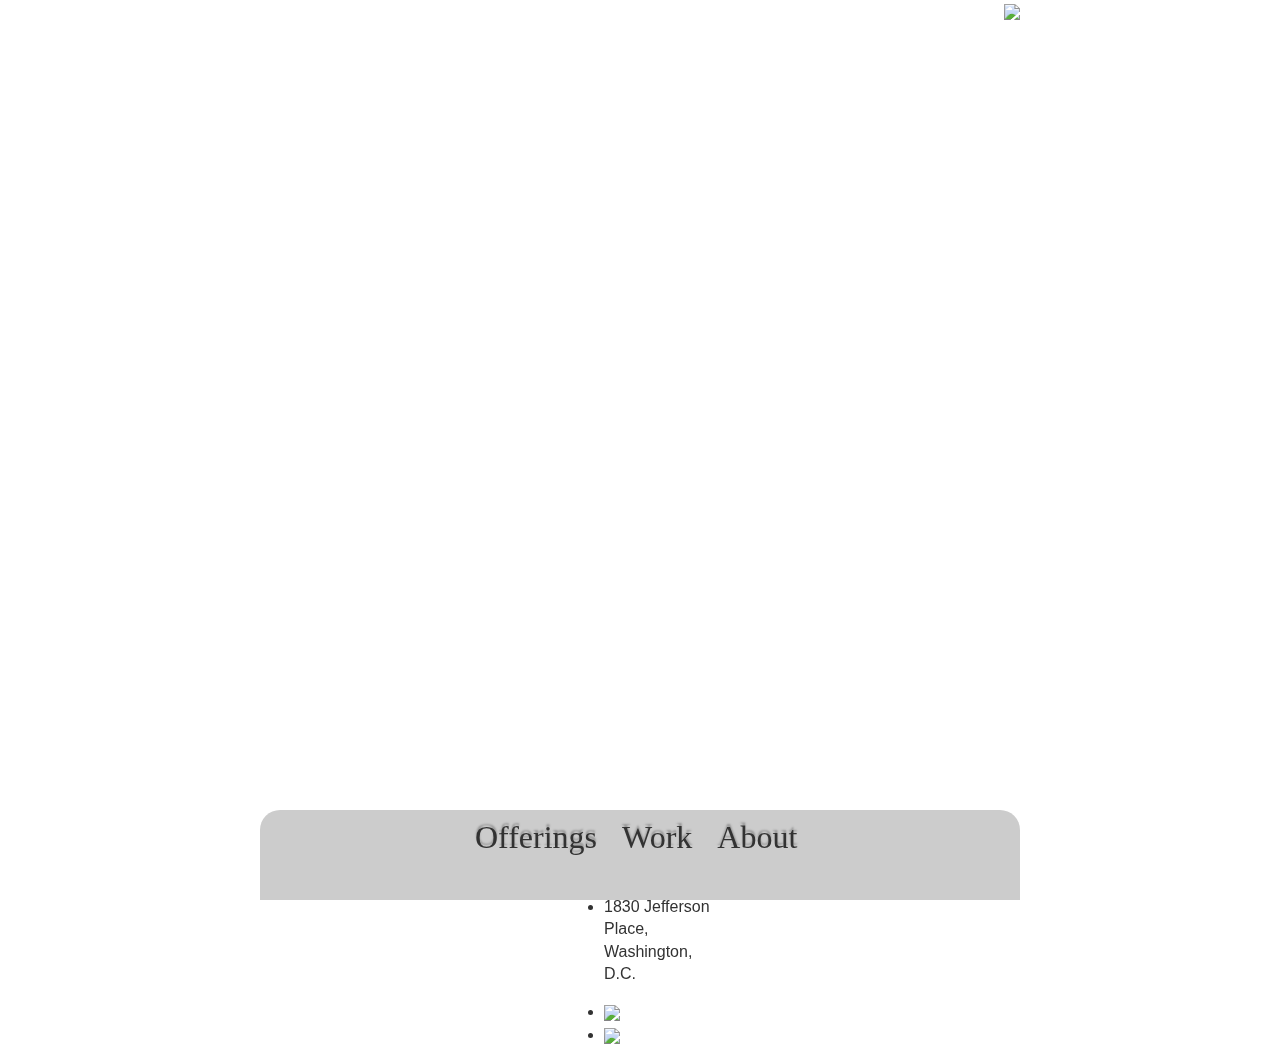
==== commit a3c892be: "fixed typo" ====
--- a/index.html
+++ b/index.html
@@ -69,9 +69,9 @@
 <body>
 <div id="wrapper">
     <div id="background"></div>
-    <header>
+    <header class="middle">
         <div id="logo">
-            <a href="#welcome"><img src="img/AtomizerSoftwareColorful.png"/></a>
+            <a href="#welcome" id="welcome-link"><img src="img/AtomizerSoftwareColorful.png"/></a>
         </div>
     </header>
 
@@ -95,6 +95,7 @@
                 </li>
                 <li>
                     <h3>HTML5/CSS3/Javascript</h3>
+
                     <p>Atomizer Software specializes in the cutting edge web technologies that are redefining the
                         internet experience.</p>
                 </li>
@@ -102,11 +103,14 @@
         </section>
         <section class="slide" id="work">
             <h2>Work</h2>
+
             <div class="left one-column">
 
 
                 <div class="left two-column">
                     <h3>PriceIt</h3>
+                    <div style="clear:both;"></div>
+
                     <div id="slideshow">
                         <img src="img/priceit/priceit-interest-treatment.png" alt="" class="active"/>
                         <img src="img/priceit/priceit-summary-email.png" alt=""/>
@@ -115,21 +119,19 @@
                     </div>
                 </div>
                 <div class="right two-column">
-                    <p class="description">Lorem ipsum dolor sit amet, consectetur adipiscing elit. Morbi viverra
-                        scelerisque purus, ac rhoncus
-                        tortor blandit ac. Praesent sed eros urna. Mauris lobortis libero nec leo tincidunt et molestie
-                        dui vehicula. Ut a quam quam. Pellentesque feugiat neque ac tortor facilisis in sagittis elit
-                        condimentum. </p> <img src="img/priceit/available-on-iphone-app-store-logo.jpg">
+                    <p class="description">PriceIt is an iPhone application for facilitating trades.</p>
+                    <!-- secret until available <img src="img/priceit/available-on-iphone-app-store-logo.jpg"> -->
                 </div>
             </div>
             <div style="clear:both"></div>
-            <div class="left one-column" style="border-top: 2px solid #ccc;" >
+            <div class="left one-column" style="border-top: 2px solid #ccc;">
                 <div class="left two-column">
-                    <h3 >Animatronic</h3>
-                    <p class="description">Lorem ipsum dolor sit amet, consectetur adipiscing elit. Morbi viverra
-                        scelerisque purus, ac rhoncus tortor blandit ac. Praesent sed eros urna. Mauris lobortis libero nec leo tincidunt et molestie
-                        dui vehicula. Ut a quam quam. Pellentesque feugiat neque ac tortor facilisis in sagittis elit
-                        condimentum. </p></div>
+                    <h3>Animatronic</h3>
+
+                    <p class="description">Currently under development, Animatronic is an educational
+                        game aimed to teach young adults programming. Animatronic is built on the latest web
+                        technologies to maximize hardware capabilities and support. Current beta release date is
+                        scheduled for Fall 2012.</p></div>
                 <div class="right two-column">
                     <canvas id="canvas"></canvas>
                 </div>
@@ -138,35 +140,42 @@
 
         </section>
 
-
         <section class="slide" id="about">
             <h2>About</h2>
 
             <h3>Key Members</h3>
             <h4>John Kelvie</h4>
 
-            <p>Founder, Head Principal</p>
+            <p>Founder, Managing Principal</p>
 
             <p>John has extensive enterprise design and system architecture experience with excellent marketing
                 instincts. He has held numerous C-level positions and was founder and chief architect of <a
                         href="http://www.overturecorp.com/">Overture Technologies</a>. He holds a Bachelors of Arts from
                 Duke University. </p>
+            <div class="social">
+                <a href="http://www.linkedin.com/pub/john-kelvie/1/3a/318"><img src="img/icons/linkedin-icon.png"></a>
+                <a href="https://twitter.com/johnkelvie"><img src="img/icons/twitter-icon.png"></a>
+                <a href="https://github.com/jkelvie"><img src="img/icons/github-icon.png"></a>
+            </div>
+            <div style="clear:both;"></div>
+
             <h4>Michael Myers</h4>
-
             <p>Co-founder, Principal</p>
 
             <p>Michael comes from a multidisciplinary engineering background with experience in designing the hardware
                 and also the software to run it. He has experience building out new and creative uses for the internet
-                in web
-                applications. He holds a Bachelors of Science from the University of Virginia.</p>
-
-            <h3>Publications</h3>
+                in web applications. He holds a Bachelors of Science from the University of Virginia.</p>
+            <div class="social">
+                <a href="http://www.linkedin.com/in/michaelmmyers"><img src="img/icons/linkedin-icon.png"></a>
+                <a href="https://twitter.com/myers_m"><img src="img/icons/twitter-icon.png"></a>
+                <a href="https://github.com/michaelmyers"><img src="img/icons/github-icon.png"></a>
+            </div>
+            <div style="clear:both;"></div>
+
+            <!--<h3>Publications</h3>
             <ul>
                 <li><p>HTML5 Game Engines</p></li>
-            </ul>
-
-            <p>Atomizer Software is based in Washington, D.C.</p>
-
+            </ul> -->
         </section>
 
 
@@ -185,22 +194,28 @@
     a different browser</a> or <a href="http://www.google.com/chromeframe/?redirect=true">install Google Chrome
     Frame</a> to experience this site.</p><![endif]-->
 </div>
-    <div style="clear:both;"></div>
-    <footer>
-        <div id="menu-container">
-            <nav class="main">
-                <ul>
-                    <li><a href="#offerings" tabindex="2">Offerings</a></li>
-                    <li><a href="#work" tabindex="1">Work</a></li>
-                    <li><a href="#about" tabindex="2">About</a></li>
-
-                </ul>
-            </nav>
-            <div id="contact">
-                <a href="mailto:info@atomizersoft.net">info@atomizer.net</a>
-            </div>
+<div style="clear:both;"></div>
+<footer>
+    <div id="menu-container">
+        <nav class="main">
+            <ul>
+                <li><a href="#offerings" id="offerings-link" tabindex="1">Offerings</a></li>
+                <li><a href="#work" id="work-link" tabindex="2">Work</a></li>
+                <li><a href="#about" id="about-link" tabindex="3">About</a></li>
+            </ul>
+        </nav>
+        <div style="clear:both;"></div>
+        <div id="contact">
+            <ul>
+                <li><p>1830 Jefferson Place, Washington, D.C.</p></li>
+                <li><a href="mailto:info@atomizersoft.net"><img src="img/icons/email-icon.png"></a></li>
+                <li><a href="https://github.com/AtomizerSoftware/"><img src="img/icons/github-icon.png"></a></li>
+            </ul>
         </div>
-    </footer>
+
+
+    </div>
+</footer>
 
 
 <!-- JavaScript at the bottom for fast page loading -->
